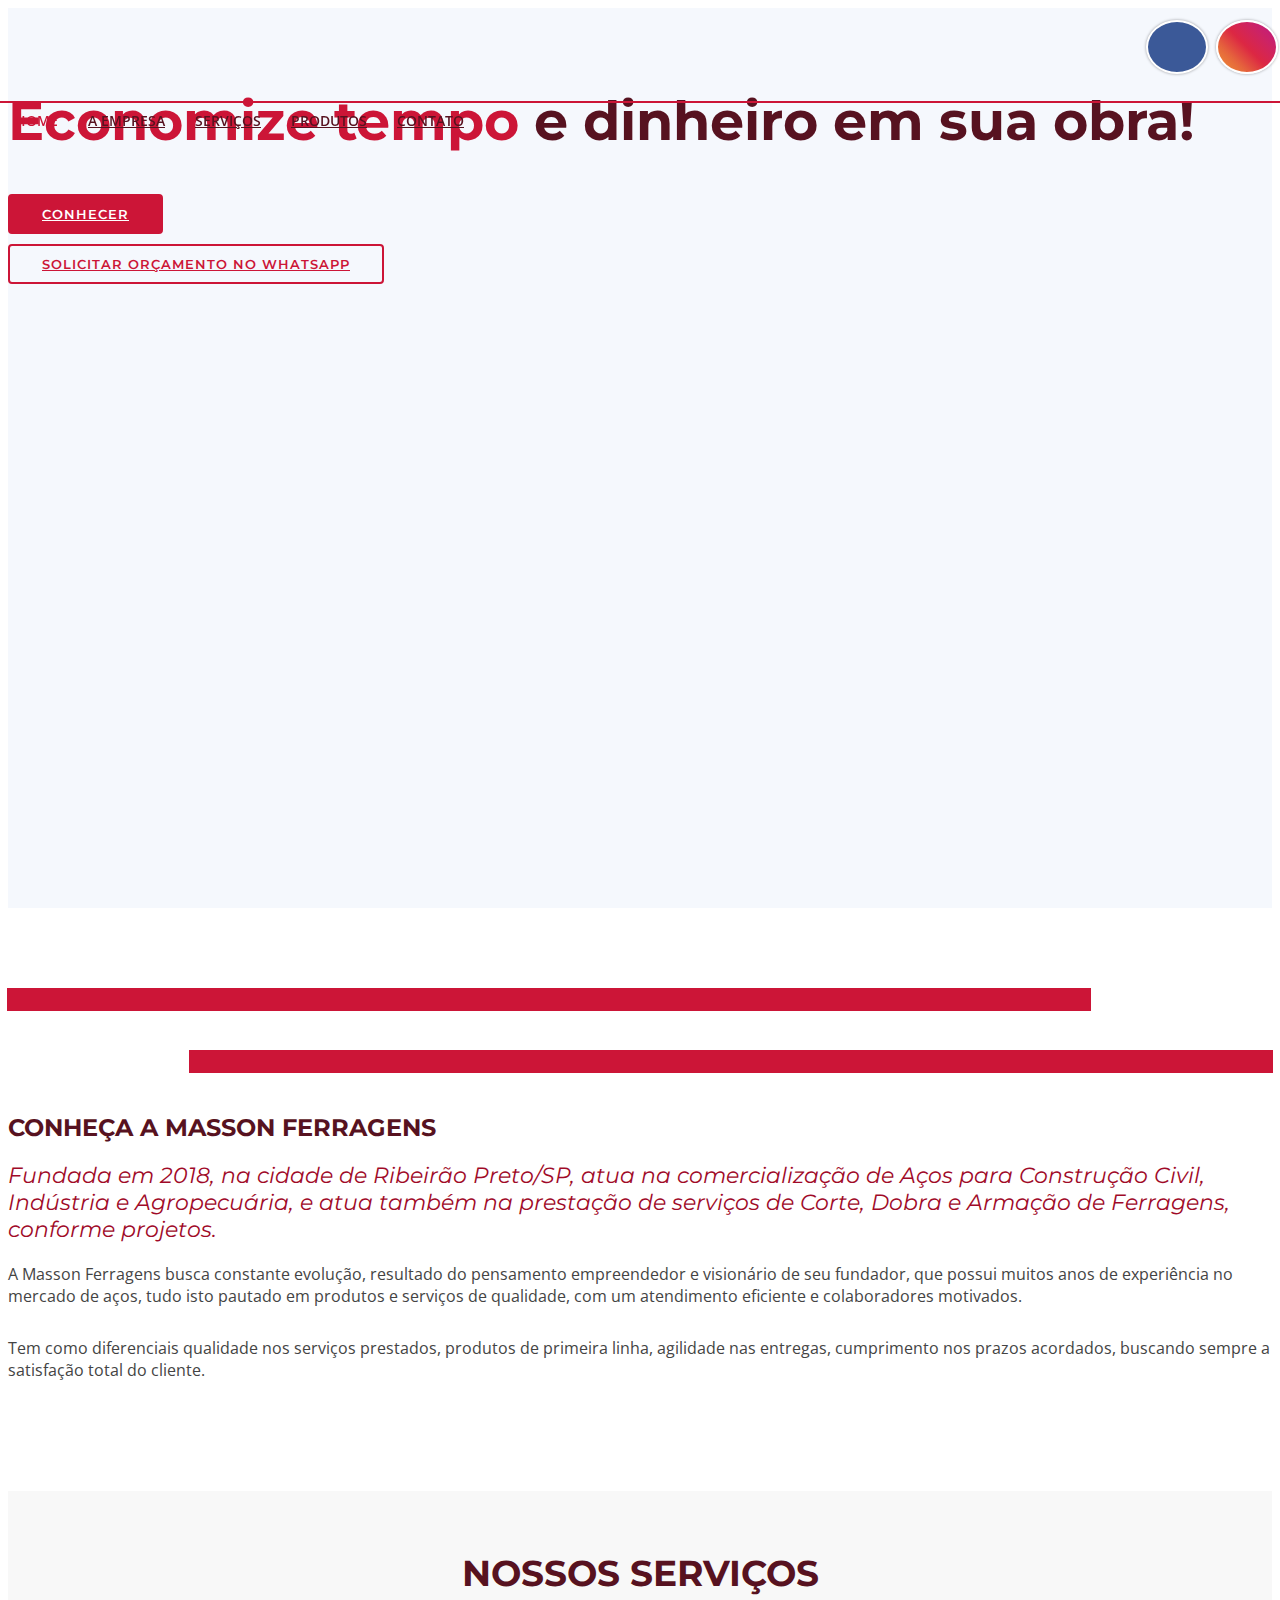
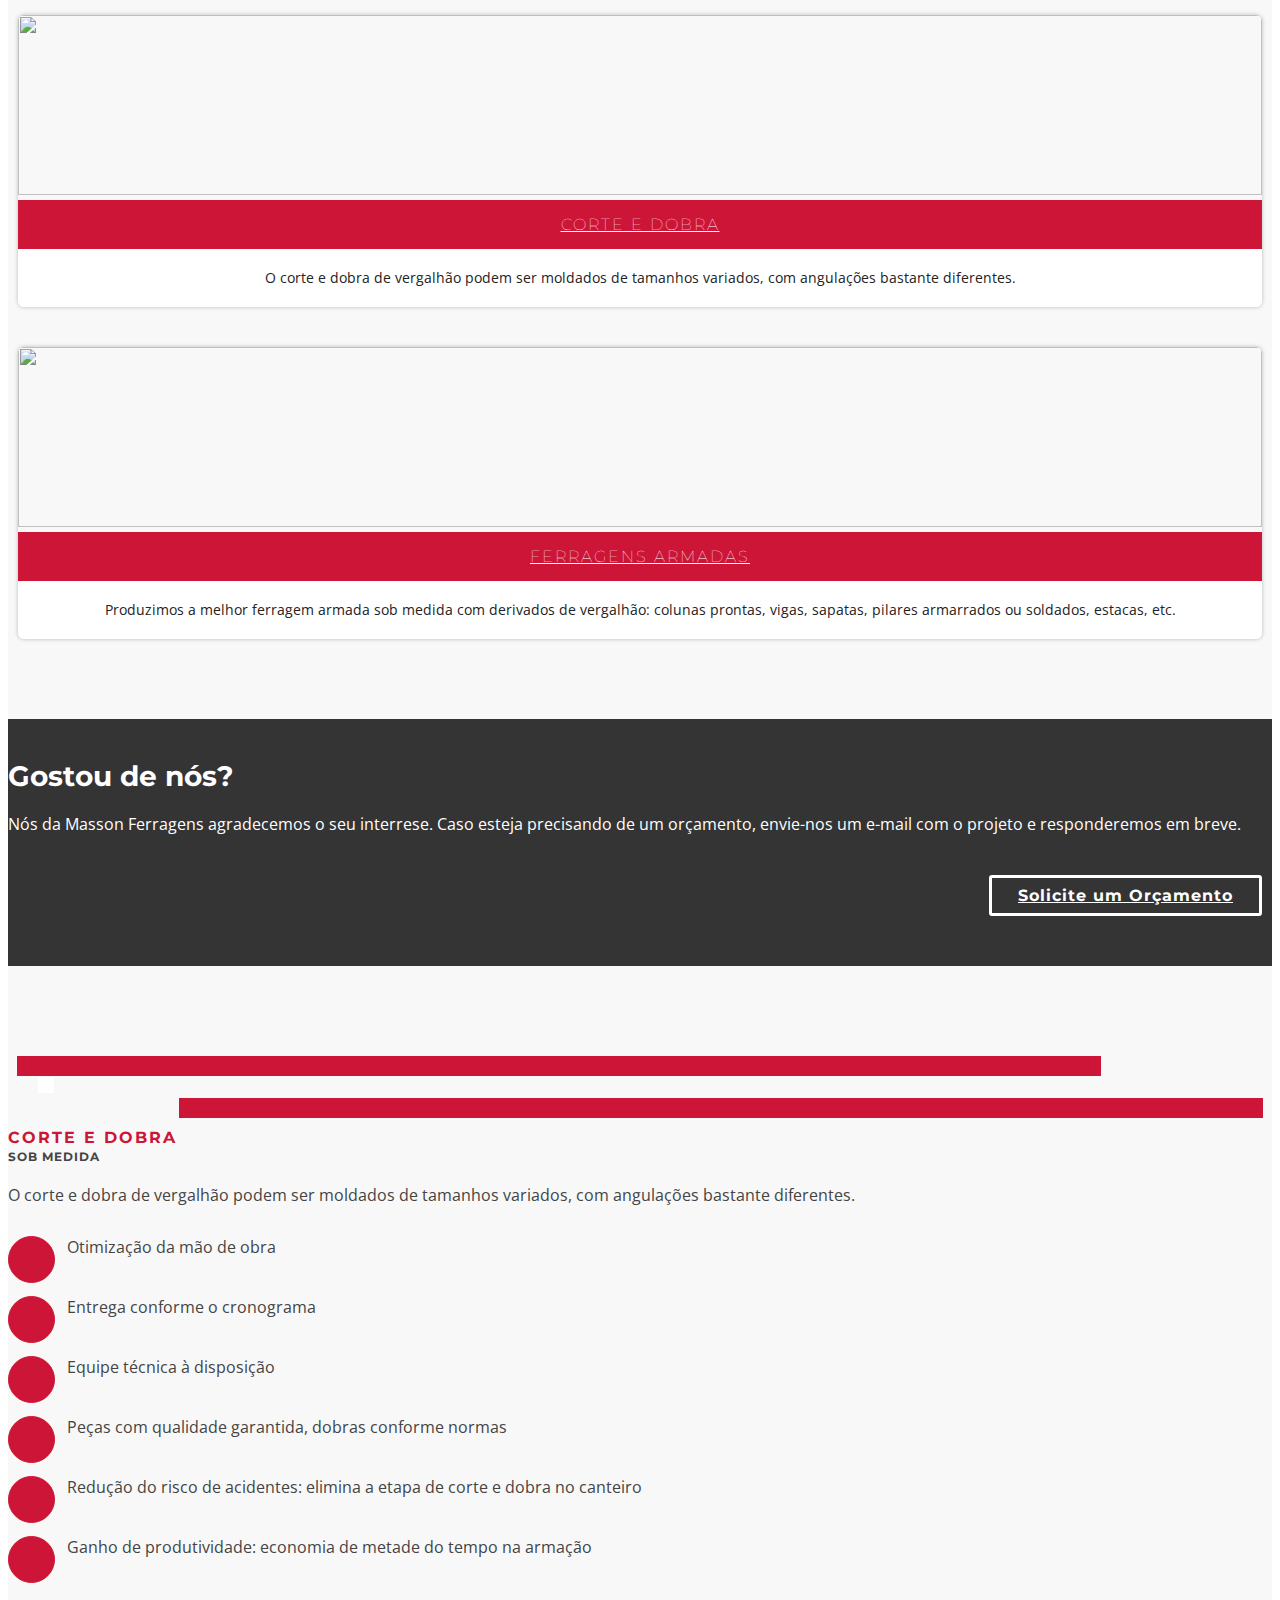
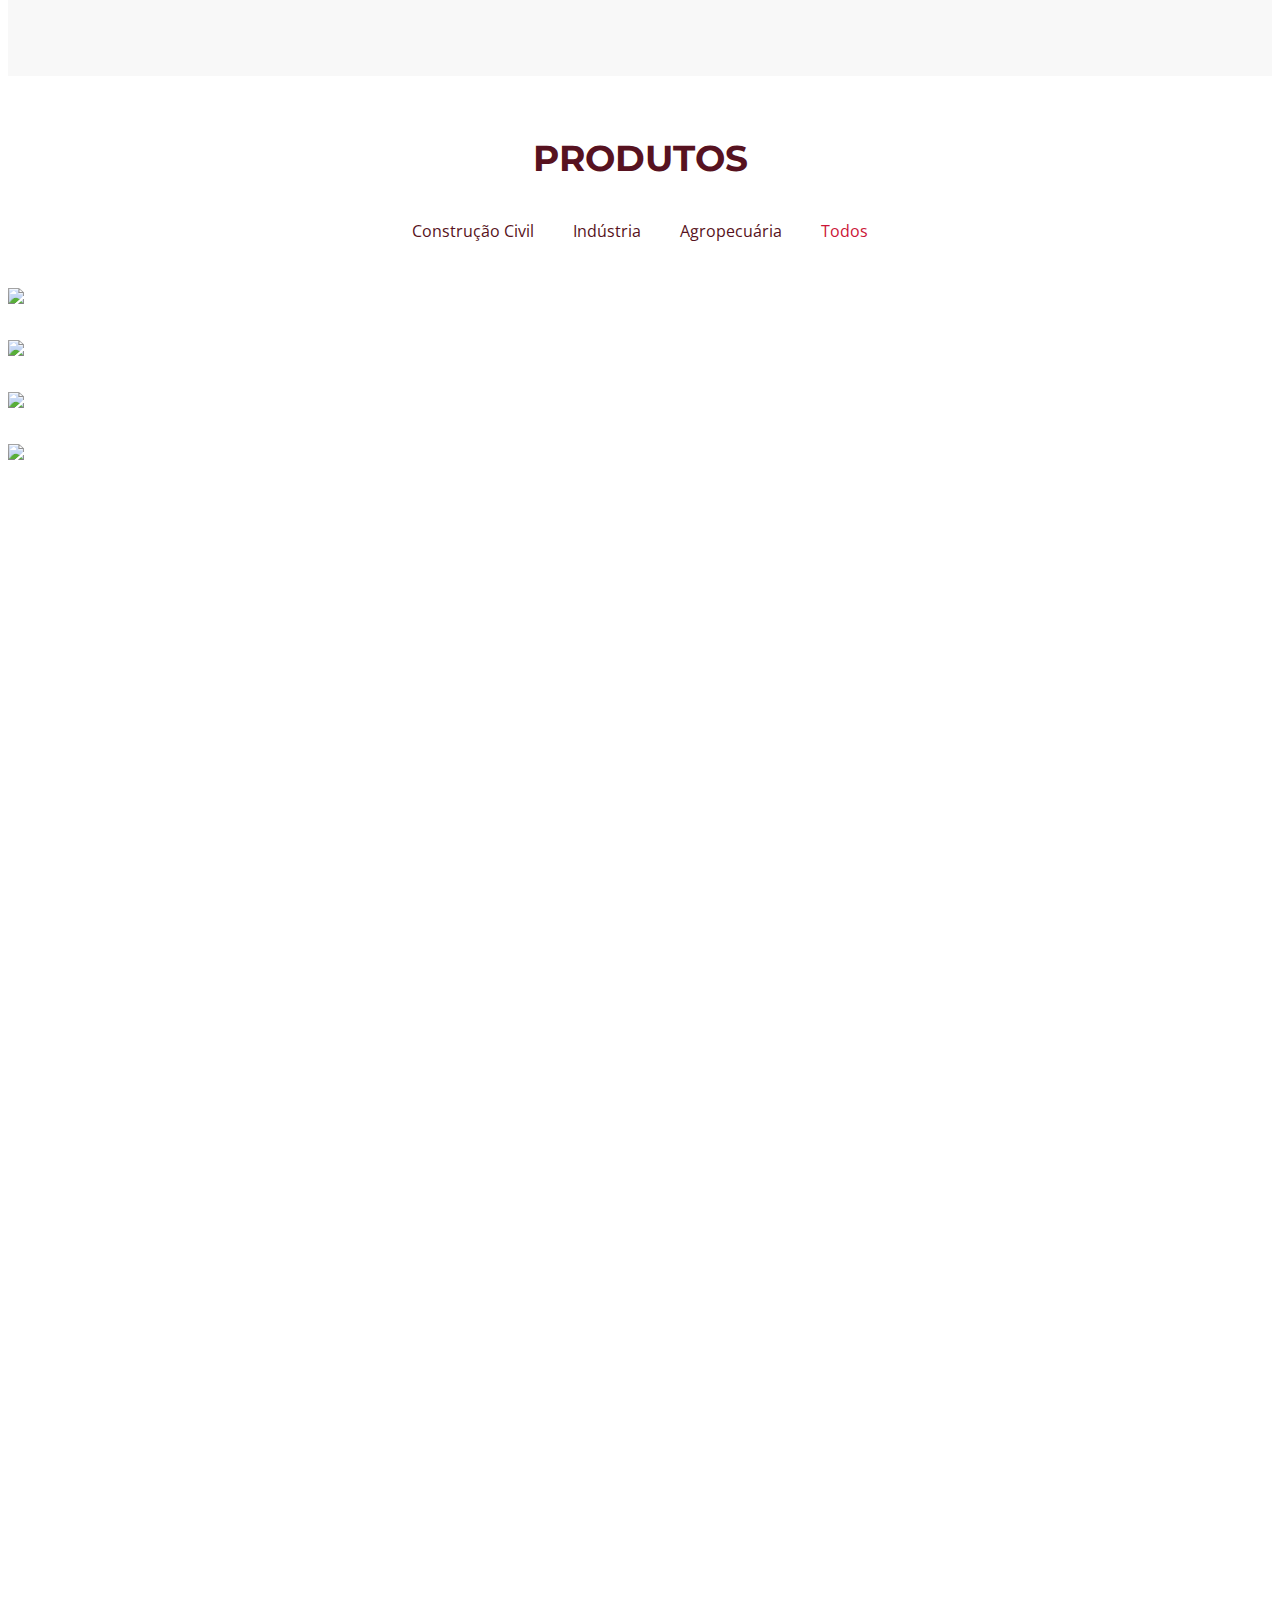
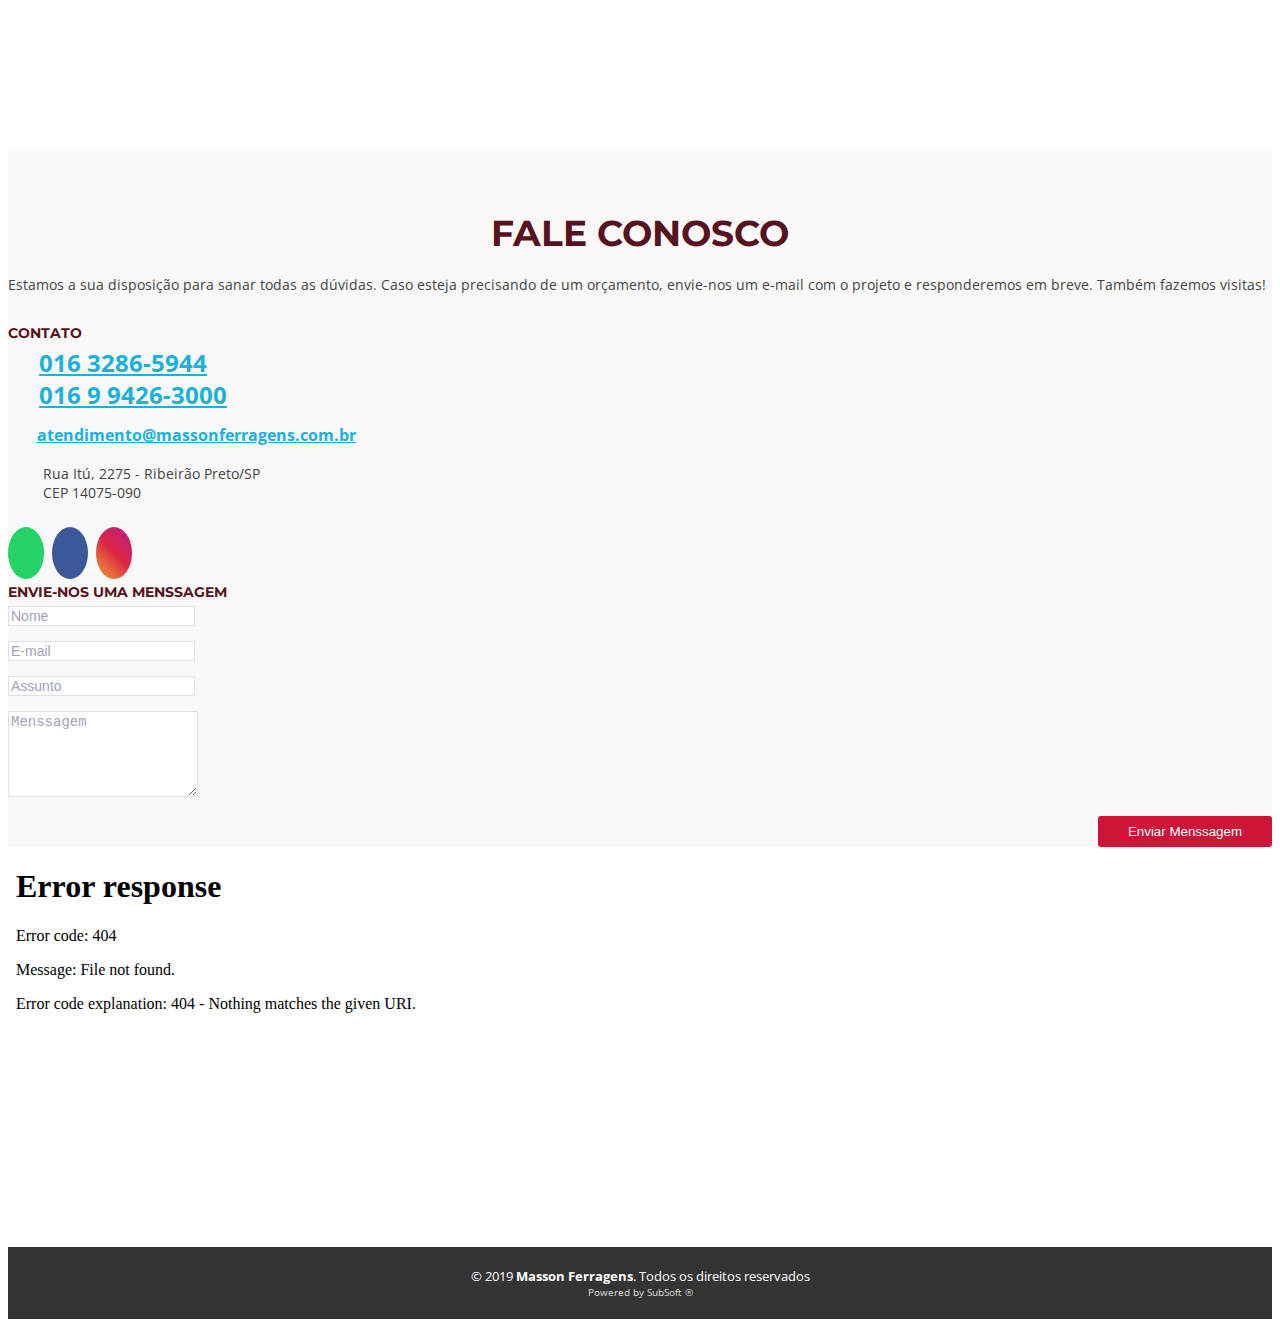
==== index.html @ d30f75cc "Update social buttons" ====
<!DOCTYPE html>
<html lang="en">
<head>
  <meta charset="utf-8">
  <title>Masson Ferragens</title>
  <meta content="width=device-width, initial-scale=1.0" name="viewport">
  <meta content="" name="keywords">
  <meta content="" name="description">

  <!-- Favicons -->
  <link rel="icon" type="image/png" sizes="32x32" href="img/favicon-32x32.png">
  <link rel="icon" type="image/png" sizes="16x16" href="img/favicon-16x16.png">

  <!-- Google Fonts -->
  <link href="https://fonts.googleapis.com/css?family=Open+Sans:300,300i,400,400i,500,600,700,700i|Montserrat:300,400,500,600,700" rel="stylesheet">

  <!-- Bootstrap CSS File -->
  <link href="lib/bootstrap/css/bootstrap.min.css" rel="stylesheet">

  <!-- Libraries CSS Files -->
  <link href="lib/font-awesome/css/font-awesome.min.css" rel="stylesheet">
  <link href="lib/animate/animate.min.css" rel="stylesheet">
  <link href="lib/ionicons/css/ionicons.min.css" rel="stylesheet">
  <link href="lib/owlcarousel/assets/owl.carousel.min.css" rel="stylesheet">
  <link href="lib/lightbox/css/lightbox.min.css" rel="stylesheet">

  <!-- Main Stylesheet File -->
  <link href="css/style.css" rel="stylesheet">
  
  <!-- Google Tag Manager -->
  <script>(function(w,d,s,l,i){w[l]=w[l]||[];w[l].push({'gtm.start':new Date().getTime(),event:'gtm.js'});var f=d.getElementsByTagName(s)[0],j=d.createElement(s),dl=l!='dataLayer'?'&l='+l:'';j.async=true;j.src='https://www.googletagmanager.com/gtm.js?id='+i+dl;f.parentNode.insertBefore(j,f);})(window,document,'script','dataLayer','GTM-TFZL3GM');</script>
</head>

<body>
  <!-- Google Tag Manager (noscript) -->
  <noscript><iframe src="https://www.googletagmanager.com/ns.html?id=GTM-TFZL3GM" height="0" width="0" style="display:none;visibility:hidden"></iframe></noscript>

  <!--==========================
  Header
  ============================-->
  <header id="header">

    <div id="topbar">
      <div class="container">
        <div class="social-links">
          <a href="https://pt-br.facebook.com/massonferragens" target="_blank" class="facebook"><i class="fa fa-facebook"></i></a>
          <a href="https://www.instagram.com/massonferragens/" target="_blank" class="instagram"><i class="fa fa-instagram"></i></a>
          <!--
          <a href="https://wa.me/5516994263000" target="_blank" class="whats-app">
            <i class="fa fa-whatsapp"></i>
            <span>(16) 9 9426-3000</span>
          </a>
          -->
        </div>
      </div>
    </div>

    <div class="container">

      <div class="logo float-left">
        <a href="#header" class="scrollto"><img src="img/logo.png" alt="" class="img-fluid"></a>
      </div>

      <nav class="main-nav float-right d-none d-lg-block">
        <ul>
          <li class="active"><a href="#intro">Home</a></li>
          <li><a href="#about">A Empresa</a></li>
          <li><a href="#services">Serviços</a></li>
          <li><a href="#portfolio">Produtos</a></li>
          <li><a href="#contact">Contato</a></li>
        </ul>
      </nav>
      
    </div>
  </header>

  <!--==========================
    Intro Section
  ============================-->
  <section id="intro" class="clearfix">
    <div class="container d-flex h-100">
      <div class="row align-self-center">

        <div class="col-xs-6 col-lg-6 intro-info">
          <h2><span>Economize tempo</span> e dinheiro em sua obra!</h2>
          <div>
            <a href="#about" class="btn-get-started scrollto">Conhecer</a>
            <br>
            <a href="/orcamento" class="btn-contact scrollto">Solicitar orçamento no WhatsApp <i class="fa fa-whatsapp"></i></a>
          </div>
        </div>
        
        <!--
        <div class="social-links">
          <a href="https://pt-br.facebook.com/massonferragens" target="_blank" class="facebook"><i class="fa fa-facebook"></i></a>
          <a href="https://www.instagram.com/massonferragens/" target="_blank" class="instagram"><i class="fa fa-instagram"></i></a>
          <a href="https://wa.me/5516994263000" target="_blank" class="whats-app"><i class="fa fa-whatsapp"></i></a>
        </div>
        -->

      </div>

    </div>
  </section><!-- #intro -->

  <main id="main">

    <!--==========================
      About Us Section
    ============================-->
    <section id="about">

      <div class="container">
        <div class="row">

          <div class="col-lg-5 col-md-12">
            <div class="about-img">
              <img src="img/about-img.jpg" alt="">
            </div>
          </div>

          <div class="col-lg-7 col-md-12">
            <div class="about-content">
              <h2>Conheça a Masson Ferragens</h2>
              <h3>
                Fundada em 2018, na cidade de Ribeirão Preto/SP, atua na comercialização de Aços para Construção Civil,
                Indústria e Agropecuária, e atua também na prestação de serviços de Corte, Dobra e Armação de Ferragens,
                conforme projetos.
              </h3>
              <p>
                A Masson Ferragens busca constante evolução, resultado do pensamento empreendedor e visionário de seu 
                fundador, que possui muitos anos de experiência no mercado de aços, tudo isto pautado em produtos e serviços 
                de qualidade, com um atendimento eficiente e colaboradores motivados.
              </p>
              <p>
                Tem como diferenciais qualidade nos serviços prestados, produtos de primeira linha, agilidade nas entregas,
                cumprimento nos prazos acordados, buscando sempre a satisfação total do cliente.
              </p>
            </div>
          </div>
        </div>
      </div>

    </section><!-- #about -->


    <!--==========================
      Services Section
    ============================-->
    <section id="services">
      <div class="container">

        <header class="section-header mb-5">
          <h3>Nossos Serviços</h3>
        </header>

        <div class="row justify-content-center">
          
          <div class="col-md-6 col-lg-4 wow bounceInUp" data-wow-duration="1.4s">
            <div class="box">
              <div class="picture"><img src="img/service-001.jpg"></div>
              <h4 class="title"><a href="">Corte e Dobra</a></h4>
              <p class="description">O corte e dobra de vergalhão podem ser moldados de tamanhos variados, com angulações bastante diferentes.</p>
            </div>
          </div>

          <div class="col-md-6 col-lg-4 wow bounceInUp" data-wow-duration="1.4s">
            <div class="box">
              <div class="picture"><img src="img/service-002.jpg"></div>
              <h4 class="title"><a href="">Ferragens Armadas</a></h4>
              <p class="description">Produzimos a melhor ferragem armada sob medida com derivados de vergalhão: colunas prontas, vigas, sapatas, pilares armarrados ou soldados, estacas, etc.</p>
            </div>
          </div>

        </div>

      </div>
    </section><!-- #services -->

    <!--==========================
      Call To Action Section
    ============================-->
    <section id="call-to-action" class="section-bg" class="wow fadeInUp">
      <div class="container">
        <div class="row">
          <div class="col-lg-9 text-center text-lg-left">
            <h3 class="cta-title">Gostou de nós?</h3>
            <p class="cta-text">Nós da Masson Ferragens agradecemos o seu interrese. Caso esteja precisando de um orçamento,
              envie-nos um e-mail com o projeto e responderemos em breve.</p>
          </div>
          <div class="col-lg-3 cta-btn-container text-center">
            <a class="cta-btn align-middle scrollto"  href="#contact">Solicite um Orçamento</a>
          </div>
        </div>

      </div>
    </section><!-- #call-to-action -->

    <!--==========================
      Service Details Section
    ============================-->
    <section id="service-details">
      <div class="container">

        <div class="row ">
          <div class="col-lg-5 wow fadeInUp">
            <div class="service-details-image">
              <img src="img/service-001-02.jpg" class="img-fluid" alt="">
            </div>
          </div>
          <div class="col-lg-7 wow fadeInUp pt-5 pt-lg-0">
            <div class="service-details-header">
              <h4>Corte e Dobra</h4>
              <h5>Sob Medida</h5>
              <p>O corte e dobra de vergalhão podem ser moldados de tamanhos variados, com angulações bastante diferentes.</p>
            </div>
            <div class="row">
              <div class="col-lg-6">
                <div class="service-details-item">
                  <div class="service-details-icon">
                    <i class="ion-ios-people"></i>
                  </div>
                  <p class="service-description">Otimização da mão de obra</p>
                </div>
              </div>
              <div class="col-lg-6">
                <div class="service-details-item">
                  <div class="service-details-icon">
                    <i class="ion-android-calendar"></i>
                  </div>
                  <p class="service-description">Entrega conforme o cronograma</p>
                </div>
              </div>
              <div class="col-lg-6">
                <div class="service-details-item">
                  <div class="service-details-icon">
                    <i class="ion-man"></i>
                  </div>
                  <p class="service-description">Equipe técnica à disposição</p>
                </div>
              </div>
              <div class="col-lg-6">
                <div class="service-details-item">
                  <div class="service-details-icon">
                    <i class="ion-ribbon-b"></i>
                  </div>
                  <p class="service-description">Peças com qualidade garantida, dobras conforme normas</p>
                </div>
              </div>
              <div class="col-lg-6">
                <div class="service-details-item">
                  <div class="service-details-icon">
                    <i class="ion-alert-circled"></i>
                  </div>
                  <p class="service-description">Redução do risco de acidentes: elimina a etapa de corte e dobra no canteiro</p>
                </div>
              </div>
              <div class="col-lg-6">
                <div class="service-details-item">
                  <div class="service-details-icon">
                    <i class="ion-social-usd"></i>
                  </div>
                  <p class="service-description">Ganho de produtividade: economia de metade do tempo na armação</p>
                </div>
              </div>
            </div>
          </div>
        </div>

      </div>
    </section>

    <!--==========================
      Portfolio Section
    ============================-->
    <section id="portfolio">
      <div class="container">

        <header class="section-header">
          <h3 class="section-title">Produtos</h3>
        </header>

        <div class="row">
          <div class="col-lg-12">
            <ul id="portfolio-flters">
              <li data-filter=".filter-cc">Construção Civil</li>
              <li data-filter=".filter-in">Indústria</li>
              <li data-filter=".filter-ag">Agropecuária</li>
              <li data-filter="*" class="filter-active">Todos</li>
            </ul>
          </div>
        </div>

        <div class="row portfolio-container">

          <div class="col-lg-3 col-md-4 portfolio-item filter-cc">
            <div class="portfolio-wrap">
              <img src="img/portfolio/cc-001.jpg" class="img-fluid">
              <div class="portfolio-info">
                <h4>Vergalhão</h4>
                <p>
                  Produzido rigorosamente de acordo com as especificações da norma NBR 7480 da ABNT, o Vergalhão
                  é fornecido na categoria CA-50, com superfície nervurada, garantindo, assim, alta
                  aderência do aço ao concreto, além de ser soldável em todas as bitolas e apresentações.
                </p>
              </div>
            </div>
          </div>

          <div class="col-lg-3 col-md-4 portfolio-item filter-cc">
            <div class="portfolio-wrap">
              <img src="img/portfolio/cc-002.jpg" class="img-fluid">
              <div class="portfolio-info">
                <h4>Coluna / Viga</h4>
                <p>
                  Esse produto possui total garantia de qualidade, pois é feita com o vergalhão de aço CA-50 e 
                  estribos de aço CA-60, unidos por solda ponto. É fornecida nos comprimentos de 6m e 7m com 
                  espaçamento uniforme de 20cm entre os estribos.
                </p>
              </div>
            </div>
          </div>

          <div class="col-lg-3 col-md-4 portfolio-item filter-cc">
            <div class="portfolio-wrap">
              <img src="img/portfolio/cc-003.jpg" class="img-fluid">
              <div class="portfolio-info">
                <h4>Treliça</h4>
                <p>
                  A Treliça é fabricada com aço CA-60 nervurado, que permite melhor aderência ao concreto.
                  Possui alta capacidade para vencer grandes vãos e suportar cargas elevadas com toda a segurança. Você 
                  encontra a Treliça nos comprimentos de 6 m, 8 m, 10 m e 12 m.
                </p>
              </div>
            </div>
          </div>

          <div class="col-lg-3 col-md-4 portfolio-item filter-cc">
            <div class="portfolio-wrap">
              <img src="img/portfolio/cc-004.jpg" class="img-fluid">
              <div class="portfolio-info">
                <h4>Tela Soldada Nervurada</h4>
                <p>
                  A Tela Soldada Nervurada é própria para construir lajes em concreto armado, pisos industriais,
                  estruturas pré-moldadas e paredes de concreto, oferecendo segurança e economia Soldada em todos os pontos
                  de cruzamento, garante melhor ancoragem, ligando os elementos estruturais.
                </p>
              </div>
            </div>
          </div>

          <div class="col-lg-3 col-md-4 portfolio-item filter-cc">
            <div class="portfolio-wrap">
              <img src="img/portfolio/cc-005.jpg" class="img-fluid" alt="">
              <div class="portfolio-info">
                <h4>Pregos</h4>
                <p>
                  Temos um tipo de prego para cada aplicação.
                </p>
              </div>
            </div>
          </div>

          <div class="col-lg-3 col-md-4 portfolio-item filter-cc">
            <div class="portfolio-wrap">
              <img src="img/portfolio/cc-006.jpg" class="img-fluid" alt="">
              <div class="portfolio-info">
                <h4>Arame Recozido</h4>
                <p>
                  Oferece elevado grau de maleabilidade, facilitando seu trabalho em amarrações de armaduras de concreto armado. 
                  É produzido de acordo com a norma NBR 5589/82, e proporciona uma elevada resistência à tração, de até 40 kgf/mm².
                </p>
              </div>
            </div>
          </div>

          <div class="col-lg-3 col-md-4 portfolio-item filter-cc">
            <div class="portfolio-wrap">
              <img src="img/portfolio/cc-007.jpg" class="img-fluid" alt="">
              <div class="portfolio-info">
                <h4>Estribo Nervurado</h4>
                <p>
                  Feito com Vergalhão CA-60 Nervurado, esse material proporciona maior aderência do aço com o concreto. O estribo
                  nervurado da está disponível na bitola 4,2mm, em formatos quadrados e retangulares.
                </p>
              </div>
            </div>
          </div>

          <div class="col-lg-3 col-md-4 portfolio-item filter-in">
            <div class="portfolio-wrap">
              <img src="img/portfolio/in-001.jpg" class="img-fluid" alt="">
              <div class="portfolio-info">
                <h4>Perfil Estrutural</h4>
                <p>
                  Os Perfis Estruturais atendem a crescente demanda das construções em que o tempo é o fator decisivo
                   para a realização e a execução do projeto. A ampla variedade de bitolas, produzidas em aço laminado de
                   alta resistência e com mesas paralelas, permite a utilização dos Perfis Estruturais em vários
                   segmentos.
                </p>
              </div>
            </div>
          </div>

          <div class="col-lg-3 col-md-4 portfolio-item filter-in">
            <div class="portfolio-wrap">
              <img src="img/portfolio/in-002.jpg" class="img-fluid" alt="">
              <div class="portfolio-info">
                <h4>Perfil U</h4>
                <p>
                  O Perfil U, é ideal para aplicações que exijam resistência e robustez, como por exemplo em
                  componentes de base de máquinas.
                </p>
              </div>
            </div>
          </div>

          <div class="col-lg-3 col-md-4 portfolio-item filter-in">
            <div class="portfolio-wrap">
              <img src="img/portfolio/in-003.jpg" class="img-fluid" alt="">
              <div class="portfolio-info">
                <h4>Perfil I</h4>
                <p>
                  O Perfil I é usado em implementos agrícolas equipamentos de transporte, chassis de ônibus e 
                  caminhões, monovias, vigamentos, escoramento, guias, estrutura de sustentação, entre outras aplicações.
                </p>
              </div>
            </div>
          </div>

          <div class="col-lg-3 col-md-4 portfolio-item filter-in">
            <div class="portfolio-wrap">
              <img src="img/portfolio/in-004.jpg" class="img-fluid" alt="">
              <div class="portfolio-info">
                <h4>Perfil T</h4>
                <p>
                  O Perfil T pode ser empregado na serralheria em geral, em vigas para laje, chassis de reboque,
                  alambrados, estruturas de painéis, além de uma infinidade de outras aplicações. Produzido em aço ASTM
                  A36, com comprimento de 6 m.
                </p>
              </div>
            </div>
          </div>

          <div class="col-lg-3 col-md-4 portfolio-item filter-in">
            <div class="portfolio-wrap">
              <img src="img/portfolio/in-005.jpg" class="img-fluid" alt="">
              <div class="portfolio-info">
                <h4>Cantoneira</h4>
                <p>
                  Devido à sua ampla gama de bitolas, proporciona flexibilidade no cálculo e no dimensionamento das 
                  estruturas. Pode ser utilizada em diversas aplicações como em estruturas metálicas, torres de transmissão,
                  de energia elétrica, de telecomunicações, máquinas e implementos agrícolas em serralherias e na indústria
                  mecânica em geral.
                </p>
              </div>
            </div>
          </div>

          <div class="col-lg-3 col-md-4 portfolio-item filter-in">
            <div class="portfolio-wrap">
              <img src="img/portfolio/in-006.jpg" class="img-fluid" alt="">
              <div class="portfolio-info">
                <h4>Barra Redonda</h4>
                <p>
                  É empregada principalmente em grades e portões, na fabricação de eixos e ferramentas, em máquinas, 
                  em forjamento e em trefilação.
                </p>
              </div>
            </div>
          </div>

          <div class="col-lg-3 col-md-4 portfolio-item filter-in">
            <div class="portfolio-wrap">
              <img src="img/portfolio/in-007.jpg" class="img-fluid" alt="">
              <div class="portfolio-info">
                <h4>Barra Quadrada</h4>
                <p>
                  A Barra Quadrada é empregada em grades e portões, esquadrias, peças de máquinas e implementos
                  agrícolas e na indústria mecânica em geral.
                </p>
              </div>
            </div>
          </div>

          <div class="col-lg-3 col-md-4 portfolio-item filter-in">
            <div class="portfolio-wrap">
              <img src="img/portfolio/in-008.jpg" class="img-fluid" alt="">
              <div class="portfolio-info">
                <h4>Barra Chata</h4>
                <p>
                  Este produto é extremamente versátil, sendo empregado principalmente em grades e portões, esquadrias, 
                  máquinas, implementos agrícolas e rodoviários, e na indústria mecânica em geral.
                </p>
              </div>
            </div>
          </div>

          <div class="col-lg-3 col-md-4 portfolio-item filter-in">
            <div class="portfolio-wrap">
              <img src="img/portfolio/in-009.jpg" class="img-fluid" alt="">
              <div class="portfolio-info">
                <h4>Barra Redonda Trefilada</h4>
                <p>
                  ​​​​A Barra Redonda Trefilada é fornecida em uma ampla faixa de bitolas. Utilizada em diversas aplicações
                  como implementos agrícolas, autopeças, implementos rodoviários máquinas e equipamentos entre outras.
                </p>
              </div>
            </div>
          </div>
          
          <div class="col-lg-3 col-md-4 portfolio-item filter-in">
            <div class="portfolio-wrap">
              <img src="img/portfolio/in-010.jpg" class="img-fluid" alt="">
              <div class="portfolio-info">
                <h4>Chapa Grossa</h4>
                <p>
                  Entre os benefícios da Chapa Grossa estão, a alta tenacidade e resistência à fadiga, para
                  atendimento das demandas mais exigentes e de elevada responsabilidade, além de um padrão superficial
                  diferenciado, proporcionando qualidade excepcional de pintura.
                </p>
              </div>
            </div>
          </div>

          <div class="col-lg-3 col-md-4 portfolio-item filter-in">
            <div class="portfolio-wrap">
              <img src="img/portfolio/in-011.jpg" class="img-fluid" alt="">
              <div class="portfolio-info">
                <h4>UDC Simples e Enrigecido</h4>
                <p>
                  O Perfil UDC é muito solicitado na construção em geral, principalmente em projetos de estruturas 
                  metálicas de galpões, telhados, portões, grades, esquadrias, corrimãos de escadas, mezaninos, entre outros.
                </p>
              </div>
            </div>
          </div>

          <div class="col-lg-3 col-md-4 portfolio-item filter-in">
            <div class="portfolio-wrap">
              <img src="img/portfolio/in-012.jpg" class="img-fluid" alt="">
              <div class="portfolio-info">
                <h4>Bobinas e Chapas Laminadas</h4>
                <p>
                  As bobinas e chapas podem ser utilizadas nos mais diversos setores, como: Distribuidores e Processadores,
                  Construção Civil, Máquinas e Equipamentos, Autopeças, Implementos Agrícolas e Rodoviários, Tubos.
                </p>
              </div>
            </div>
          </div>

          <div class="col-lg-3 col-md-4 portfolio-item filter-in">
            <div class="portfolio-wrap">
              <img src="img/portfolio/in-013.png" class="img-fluid" alt="">
              <div class="portfolio-info">
                <h4>Tubos</h4>
                <p>
                  Tubos nos modelos redondos, quadrados, retangulares e oblongos.
                </p>
              </div>
            </div>
          </div>

          <div class="col-lg-3 col-md-4 portfolio-item filter-in">
            <div class="portfolio-wrap">
              <img src="img/portfolio/in-014.jpg" class="img-fluid" alt="">
              <div class="portfolio-info">
                <h4>Arame para Solda MIG</h4>
                <p>
                  Versátil, pode ser aplicado nas mais diversas espessuras de chapas, podendo ser amplamente utilizado na
                  indústria de implementos agrícolas, nas indústrias automobilísticas (montadoras e setor de autopeças),
                  implementos rodoviários (carrocerias), caldeirarias e em construções mecânicas.
                </p>
              </div>
            </div>
          </div>

          <div class="col-lg-3 col-md-4 portfolio-item filter-in">
            <div class="portfolio-wrap">
              <img src="img/portfolio/in-015.jpg" class="img-fluid" alt="">
              <div class="portfolio-info">
                <h4>Eletrodo</h4>
                <p>
                  As características especiais de soldagem e a alta qualidade do metal de solda depositado trazem a garantia
                  de uma solda com maior rendimento.
                </p>
              </div>
            </div>
          </div>

          <div class="col-lg-3 col-md-4 portfolio-item filter-ag">
            <div class="portfolio-wrap">
              <img src="img/portfolio/ag-001.jpg" class="img-fluid" alt="">
              <div class="portfolio-info">
                <h4>Arame Farpado</h4>
                <p>
                  Fabricado com aço de alta resistência. A torção dos fios é alternada, o que faz com que a cerca permaneça
                  mais estirada e suas estacas possam ser mais espaçadas.
                </p>
              </div>
            </div>
          </div>

          <div class="col-lg-3 col-md-4 portfolio-item filter-ag">
            <div class="portfolio-wrap">
              <img src="img/portfolio/ag-002.jpg" class="img-fluid" alt="">
              <div class="portfolio-info">
                <h4>Arame Galvanizado</h4>
                <p>
                  Esse tipo de arame é indicado para amarrar o Cercafix, além disso é fácil de transportar, não gera
                  desperdícios e possui características técnicas inovadoras.
                </p>
              </div>
            </div>
          </div>

          <div class="col-lg-3 col-md-4 portfolio-item filter-ag">
            <div class="portfolio-wrap">
              <img src="img/portfolio/ag-003.jpg" class="img-fluid" alt="">
              <div class="portfolio-info">
                <h4>Arame Ovalado</h4>
                <p>
                  O Arame Ovalado é sucesso de vendas em todo o Brasil. Ele é um produto muito prático, pois na 
                  hora de abrir aembalagem o arame não fica nervoso, ou seja, não desfaz o rolo.
                </p>
              </div>
            </div>
          </div>

          <div class="col-lg-3 col-md-4 portfolio-item filter-ag">
            <div class="portfolio-wrap">
              <img src="img/portfolio/ag-004.jpg" class="img-fluid" alt="">
              <div class="portfolio-info">
                <h4>Cercafix</h4>
                <p>
                  Esse produto pode ser usado em fios de arame ovalado ou arame farpado, aumentando o espaçamento entre os
                  mourões intermediários e reduzindo o custo total da cerca.
                </p>
              </div>
            </div>
          </div>

          <div class="col-lg-3 col-md-4 portfolio-item filter-ag">
            <div class="portfolio-wrap">
              <img src="img/portfolio/ag-005.jpg" class="img-fluid" alt="">
              <div class="portfolio-info">
                <h4>Grampo</h4>
                <p>
                  O grampo possui excelente aderência à madeira e maior fixação ao mourão, conferindo alta
                  resistência e durabilidade à cerca, sendo ideal para terrenos planos.
                </p>
              </div>
            </div>
          </div>

        </div>

      </div>
    </section>

    <!-- ==========================
      Clients Section
    ============================-->
    <!-- <section id="clients" class="wow fadeInUp">
      <div class="container">

        <header class="section-header">
          <h3>Parceiro</h3>
        </header>

        <div class="owl-carousel clients-carousel">
          <img src="img/clients/gerdau.jpg" alt="">
        </div>

      </div> 
    </section>--><!-- #clients -->

  <!--==========================
    Contact
  ============================-->
  <section id="contact">
    <div class="container">

      <header class="section-header mb-5">
        <h3 class="section-title">Fale Conosco</h3>
      </header>

      <div class="row">

        <div class="col-lg-5">          
          <div class="contact-header">
            <p>
              Estamos a sua disposição para sanar todas as dúvidas. Caso esteja precisando de um orçamento, 
              envie-nos um e-mail com o projeto e responderemos em breve. Também fazemos visitas!
            </p>
          </div>

          <div class="contact-body">
            <h4>Contato</h4>

            <div class="contact-item">
              <i class="ion-ios-telephone-outline"></i> <a href="tel:016 3286-5944">016 3286-5944</a>
            </div>
            <div class="contact-item">
              <i class="ion-iphone"></i> <a href="tel:016 9 9426-3000">016 9 9426-3000</a>
            </div>
            <div class="email-item">
              <i class="ion-ios-email-outline"></i> <a href="mailto:atendimento@massonferragens.com.br">atendimento@massonferragens.com.br</a>
            </div>
            <div class="address-item">
              <i class="ion-android-pin"></i>
              <div>
                Rua Itú, 2275 - Ribeirão Preto/SP
                <br>
                CEP 14075-090
              </div>
            </div>
            
            <div class="social-links">
              <a href="https://wa.me/5516994263000" target="_blank" class="whats-app"><i class="fa fa-whatsapp"></i></a>
              <a href="https://pt-br.facebook.com/massonferragens" target="_blank" class="facebook"><i class="fa fa-facebook"></i></a>
              <a href="https://www.instagram.com/massonferragens/" target="_blank" class="instagram"><i class="fa fa-instagram"></i></a>
            </div>
            
          </div>
        </div>

        <div class="col-lg-7">
          <div class="form">
            
            <h4 class="mb-3">Envie-nos uma menssagem</h4>
            <form role="form" class="contactForm">
              
              <div id="sendmessage">Menssagem enviada com sucesso. Entraremos em contato em breve!</div>
              <div id="errormessage">Não foi possível enviar sua messagem, tente novamente...</div>

              <div class="form-group">
                <input type="text" name="name" class="form-control" id="name" placeholder="Nome" data-rule="minlen:4" data-msg="É necessário no mínimo 4 letras" />
                <div class="validation"></div>
              </div>
              <div class="form-group">
                <input type="email" class="form-control" name="email" id="email" placeholder="E-mail" data-rule="email" data-msg="Insira um email válido" />
                <div class="validation"></div>
              </div>
              <div class="form-group">
                <input type="text" class="form-control" name="subject" id="subject" placeholder="Assunto" data-rule="minlen:6" data-msg="Por favor, o assunto necessita ter pelo menos 6 letras" />
                <div class="validation"></div>
              </div>
              <div class="form-group">
                <textarea class="form-control" name="message" rows="5" data-rule="required" data-msg="Por favor, escreva sua menssagem aqui..." placeholder="Menssagem"></textarea>
                <div class="validation"></div>
              </div>

              <div class="text-center"><button type="submit" title="Send Message">Enviar Menssagem</button></div>
            </form>
          </div>

        </div>
      </div>

    </div>
  </section>

  <!--==========================
    Footer
  ============================-->

  <section id="map">
      <iframe class="map-frame" src="<iframe src="https://www.google.com/maps/embed?pb=!1m18!1m12!1m3!1d3721.568686725358!2d-47.789205284519106!3d-21.129755082190044!2m3!1f0!2f0!3f0!3m2!1i1024!2i768!4f13.1!3m3!1m2!1s0x94b9bf88e3b47615%3A0x5fe97d38f7b9d988!2sMasson%20Ferragens!5e0!3m2!1spt-BR!2sbr!4v1664556286769!5m2!1spt-BR!2sbr" allowfullscreen></iframe>
  </section>

  <!--==========================
    Footer
  ============================-->
  <footer id="footer" class="section-bg">
      
    <div class="container">
      <div class="copyright">
        &copy; 2019 <strong>Masson Ferragens</strong>. Todos os direitos reservados
      </div>
      <div class="credits">
        Powered by SubSoft &reg;
      </div>
    </div>

  </footer>

  <a href="#" class="back-to-top"><i class="fa fa-chevron-up"></i></a>
  <!-- <div id="preloader"></div> -->

  <!-- JavaScript Libraries -->
  <script src="lib/jquery/jquery.min.js"></script>
  <script src="lib/bootstrap/js/bootstrap.bundle.min.js"></script>
  <script src="lib/easing/easing.min.js"></script>
  <script src="lib/mobile-nav/mobile-nav.js"></script>
  <script src="lib/wow/wow.min.js"></script>
  <script src="lib/waypoints/waypoints.min.js"></script>
  <script src="lib/counterup/counterup.min.js"></script>
  <script src="lib/owlcarousel/owl.carousel.min.js"></script>
  <script src="lib/isotope/isotope.pkgd.min.js"></script>
  <script src="lib/lightbox/js/lightbox.min.js"></script>
  <!-- Contact Form JavaScript File -->
  <script src="js/contact-form.js"></script>

  <!-- Template Main Javascript File -->
  <script src="js/main.js"></script>

</body>
</html>
---- css/style.css ----
/*
  Theme Name: Rapid
  Theme URL: https://bootstrapmade.com/rapid-multipurpose-bootstrap-business-template/
  Author: BootstrapMade.com
  License: https://bootstrapmade.com/license/
*/

/*--------------------------------------------------------------
# General
--------------------------------------------------------------*/

body {
  background: #fff;
  color: #444;
  font-family: "Open Sans", sans-serif;
}

a {
  color: #1bb1dc;
  transition: 0.5s;
}

a:hover,
a:active,
a:focus {
  color: #0a98c0;
  outline: none;
  text-decoration: none;
}

p {
  padding: 0;
  margin: 0 0 30px 0;
}

h1,
h2,
h3,
h4,
h5,
h6 {
  font-family: "Montserrat", sans-serif;
  font-weight: 400;
  margin: 0 0 20px 0;
  padding: 0;
}

/* Back to top button */

.back-to-top {
  position: fixed;
  display: none;
  background: #cc1537;
  color: #fff;
  width: 44px;
  height: 44px;
  text-align: center;
  line-height: 1;
  font-size: 16px;
  border-radius: 50%;
  right: 15px;
  bottom: 15px;
  transition: background 0.5s;
  z-index: 11;
}

.back-to-top:hover {
  background: #571220;
}

.back-to-top i {
  padding-top: 12px;
  color: #fff;
}

/* Prelaoder */

#preloader {
  position: fixed;
  top: 0;
  left: 0;
  right: 0;
  bottom: 0;
  z-index: 9999;
  overflow: hidden;
  background: #fff;
}

#preloader:before {
  content: "";
  position: fixed;
  top: calc(50% - 30px);
  left: calc(50% - 30px);
  border: 6px solid #f2f2f2;
  border-top: 6px solid #cc1537;
  border-radius: 50%;
  width: 60px;
  height: 60px;
  -webkit-animation: animate-preloader 1s linear infinite;
  animation: animate-preloader 1s linear infinite;
}

@-webkit-keyframes animate-preloader {
  0% {
    -webkit-transform: rotate(0deg);
    transform: rotate(0deg);
  }

  100% {
    -webkit-transform: rotate(360deg);
    transform: rotate(360deg);
  }
}

@keyframes animate-preloader {
  0% {
    -webkit-transform: rotate(0deg);
    transform: rotate(0deg);
  }

  100% {
    -webkit-transform: rotate(360deg);
    transform: rotate(360deg);
  }
}

/*--------------------------------------------------------------
# Top Bar
--------------------------------------------------------------*/

#topbar {
  padding: 0 0 5px 0;
  font-size: 16px;
  transition: all 0.5s;
}

#topbar .social-links {
  text-align: right;
}

#topbar .social-links a {
  padding: 6px 10px;
  margin: 0 2px;
  display: inline-block;
  color: #FFF;
  line-height: 1px;
  font-family: "Open Sans", Arial, sans-serif;
  font-weight: normal;
  border: 2px solid #FFF;
  box-shadow: 0 0 3px #00000060;
}

#topbar .social-links a i {
  font-size: 22px;
}

#topbar .social-links a:hover {
  box-shadow: 0 0 8px #000000BB;
}

#topbar .social-links .facebook {
  width: 38px;
  height: 38px;
  text-align: center;
  background: #3b5998;
  border-radius: 50%;

  display: inline-flex;
  align-items: center;
  justify-content: center;
}

#topbar .social-links .instagram {
  width: 38px;
  height: 38px;
  text-align: center;
  background: linear-gradient(45deg, #f09433 0%,#e6683c 25%,#dc2743 50%,#cc2366 75%,#bc1888 100%);
  border-radius: 50%;

  display: inline-flex;
  align-items: center;
  justify-content: center;
}

#topbar .social-links .whats-app {
  background: #25d366;
  border: 2px solid #FFF;
  border-radius: 18px;
}

#topbar .social-links .whats-app span {
  position: relative;
  top: -2px
}

#topbar .social-links .whats-app i {  
  margin-right: 4px;
}


/*--------------------------------------------------------------
# Header
--------------------------------------------------------------*/

#header {
  height: 110px;
  transition: all 0.5s;
  z-index: 997;
  transition: all 0.5s;
  padding: 20px 0;
  position: fixed;
  left: 0;
  top: 0;
  right: 0;
  transition: all 0.5s;
  z-index: 997;
}

#header.header-scrolled,
#header.header-pages {
  height: 70px;
  padding: 15px 0;
  background-color: #fff;
  box-shadow: 0px 0px 30px rgba(127, 137, 161, 0.3);
}

#header.header-scrolled #topbar,
#header.header-pages #topbar {
  display: none;
}

#header .logo h1 {
  font-size: 36px;
  margin: 0;
  padding: 0;
  line-height: 1;
  font-weight: 400;
  letter-spacing: 3px;
  text-transform: uppercase;
}

#header .logo h1 a,
#header .logo h1 a:hover {
  color: #571220;
  text-decoration: none;
}

#header .logo img {
  position: relative;
  top: -25px;
  padding: 0;
  max-height: 75px;
  transition: all 0.5s;
}

#header.header-scrolled .logo img,
#header.header-pages .logo img {
  top: -3px;
  max-height: 45px;
  margin: 0;
}

.main-pages {
  margin-top: 60px;
}

/*--------------------------------------------------------------
# Intro Section
--------------------------------------------------------------*/

#intro {
  width: 100%;
  height: 100vh;
  min-height: 650px;
  position: relative;
  background: #f5f8fd url("../img/intro-bg.jpg") center top no-repeat;
  background-size: cover;
}

#intro .intro-info h2 {
  color: #571220;
  margin-bottom: 40px;
  font-size: 54px;
  font-weight: 700;
}

#intro .intro-info h2 span {
  color: #cc1537;
}

#intro .intro-info .btn-get-started,
#intro .intro-info .btn-services {
  font-family: "Montserrat", sans-serif;
  font-size: 13px;
  font-weight: 600;
  text-transform: uppercase;
  letter-spacing: 1px;
  display: inline-block;
  padding: 10px 32px;
  border-radius: 4px;
  transition: 0.5s;
  color: #fff;
  background: #cc1537;
  border: 2px solid #cc1537;
  color: #fff;
}

#intro .intro-info .btn-get-started:hover,
#intro .intro-info .btn-services:hover {
  background: #571220;
  border: 2px solid #571220;
}

#intro .intro-info .btn-contact {
  font-family: "Montserrat", sans-serif;
  font-weight: 600;
  font-size: 13px;
  letter-spacing: 1px;
  text-transform: uppercase;
  display: inline-block;
  padding: 10px 32px;
  border-radius: 4px;
  transition: 0.5s;
  margin: 10px 0;
  border: 2px solid #cc1537;
  color: #cc1537;
}

#intro .intro-info .btn-contact:hover {
  background: #cc1537;
  color: #FFF;
  border: 2px solid #cc1537;
}

#intro .social-links {
  margin: 35px auto 0 auto;
  display: none;
}

#intro .social-links a {
  display: inline-block; 
  width: 45px;
  height: 45px;
  padding: 6px 10px;
  color: #FFF;
  border: 2px solid #FFF;
  border-radius: 50%;
  box-shadow: 0 0 3px #00000060;

  display: inline-flex;
  align-items: center;
  justify-content: center;
}

#intro .social-links a i {
  font-size: 24px;
}

#intro .social-links a:hover {
  box-shadow: 0 0 8px #000000BB;
}

#intro .social-links .facebook {
  background: #3b5998;
}

#intro .social-links .facebook i {
  position: relative;
  top: 1px;
}

#intro .social-links .instagram {
  background: linear-gradient(45deg, #f09433 0%,#e6683c 25%,#dc2743 50%,#cc2366 75%,#bc1888 100%);
}

#intro .social-links .instagram i {
  position: relative;
  top: -1px;
}

#intro .social-links .whats-app {
  background: #25d366;
}

#intro .social-links .whats-app i {
  position: relative;
  top: -1px;
}

/*--------------------------------------------------------------
# Navigation Menu
--------------------------------------------------------------*/

/* Desktop Navigation */

.main-nav,
.main-nav * {
  margin: 0;
  padding: 0;
  list-style: none;
}

.main-nav {
  /* Drop Down */
  /* Deep Drop Down */
  border-bottom: 2px solid #cc1537;
}

.main-nav > ul > li {
  position: relative;
  white-space: nowrap;
  float: left;
}

.main-nav a {
  display: block;
  position: relative;
  color: #571220;
  padding: 10px 15px;
  transition: 0.3s;
  font-size: 14px;
  font-family: "Open Sans", sans-serif;
  text-transform: uppercase;
  font-weight: 600;
}

.main-nav a:hover,
.main-nav .active > a,
.main-nav li:hover > a {
  color: #cc1537;
  text-decoration: none;
}

.main-nav .drop-down ul {
  display: block;
  position: absolute;
  left: 0;
  top: calc(100% - 30px);
  z-index: 99;
  opacity: 0;
  visibility: hidden;
  padding: 10px 0;
  background: #fff;
  box-shadow: 0px 0px 30px rgba(127, 137, 161, 0.25);
  transition: ease all 0.3s;
}

.main-nav .drop-down:hover > ul {
  opacity: 1;
  top: 100%;
  visibility: visible;
}

.main-nav .drop-down li {
  min-width: 180px;
  position: relative;
}

.main-nav .drop-down ul a {
  padding: 10px 20px;
  font-size: 14px;
  font-weight: 500;
  text-transform: none;
  color: #065e77;
}

.main-nav .drop-down ul a:hover,
.main-nav .drop-down ul .active > a,
.main-nav .drop-down ul li:hover > a {
  color: #1bb1dc;
}

.main-nav .drop-down > a:after {
  content: "\f107";
  font-family: FontAwesome;
  padding-left: 10px;
}

.main-nav .drop-down .drop-down ul {
  top: 0;
  left: calc(100% - 30px);
}

.main-nav .drop-down .drop-down:hover > ul {
  opacity: 1;
  top: 0;
  left: 100%;
}

.main-nav .drop-down .drop-down > a {
  padding-right: 35px;
}

.main-nav .drop-down .drop-down > a:after {
  content: "\f105";
  position: absolute;
  right: 15px;
}

/* Mobile Navigation */

.mobile-nav {
  position: fixed;
  top: 0;
  bottom: 0;
  z-index: 9999;
  overflow-y: auto;
  left: -260px;
  width: 260px;
  padding-top: 18px;
  background: #272727cc;
  transition: 0.4s;
}

.mobile-nav * {
  margin: 0;
  padding: 0;
  list-style: none;
}

.mobile-nav a {
  display: block;
  position: relative;
  color: #fff;
  padding: 10px 20px;
  font-weight: 500;
}

.mobile-nav a:hover,
.mobile-nav .active > a,
.mobile-nav li:hover > a {
  color: #cc1537;
  text-decoration: none;
}

.mobile-nav .drop-down > a:after {
  content: "\f078";
  font-family: FontAwesome;
  padding-left: 10px;
  position: absolute;
  right: 15px;
}

.mobile-nav .active.drop-down > a:after {
  content: "\f077";
}

.mobile-nav .drop-down > a {
  padding-right: 35px;
}

.mobile-nav .drop-down ul {
  display: none;
  overflow: hidden;
}

.mobile-nav .drop-down li {
  padding-left: 20px;
}

.mobile-nav-toggle {
  position: fixed;
  right: 0;
  top: 0;
  z-index: 9998;
  border: 0;
  background: none;
  font-size: 24px;
  transition: all 0.4s;
  outline: none !important;
  line-height: 1;
  cursor: pointer;
  text-align: right;
}

.mobile-nav-toggle i {
  margin: 18px 18px 0 0;
  color: #571220;
}

.mobile-nav-overly {
  width: 100%;
  height: 100%;
  z-index: 9997;
  top: 0;
  left: 0;
  position: fixed;
  background: #272727cc;
  overflow: hidden;
  display: none;
}

.mobile-nav-active {
  overflow: hidden;
}

.mobile-nav-active .mobile-nav {
  left: 0;
}

.mobile-nav-active .mobile-nav-toggle i {
  color: #fff;
}

/*--------------------------------------------------------------
# Sections
--------------------------------------------------------------*/

/* Sections Header
--------------------------------*/

.section-header h3 {
  font-size: 36px;
  color: #571220;
  text-align: center;
  font-weight: 700;
  position: relative;
  font-family: "Montserrat", sans-serif;
}

.section-header p {
  text-align: center;
  margin: auto;
  font-size: 15px;
  padding-bottom: 60px;
  color: #535074;
  width: 50%;
}

/* Section with background
--------------------------------*/

.section-bg {
  background: #343434;
}

/* About Us Section
--------------------------------*/

#about {
  padding: 80px 0;
}

#about .about-content {
  padding-top: 40px;
}

#about .about-content h2 {
  color: #571220;
  font-family: "Montserrat", sans-serif;
  font-weight: 700;
  text-transform: uppercase;
}

#about .about-content h3 {
  color: #a00a28;
  font-weight: 400;
  font-size: 22px;
  font-style: italic;
}

#about .about-content ul {
  list-style: none;
  padding: 0;
}

#about .about-content ul li {
  padding-bottom: 10px;
}

#about .about-content ul li i {
  font-size: 20px;
  padding-right: 4px;
  color: #1bb1dc;
}

#about .about-img {
  position: relative;
  margin: 30px 30px 30px 30px;
}

#about .about-img img {
  width: 100%;
  border: 10px solid #fff;
  transition: .5s;
}

#about .about-img img:hover {
  width: 100%;
  -webkit-transform: scale(1.03);
  transform: scale(1.03);
}

#about .about-img::before {
  position: absolute;
  left: -31px;
  top: -30px;
  width: 90%;
  height: 92%;
  z-index: -1;
  content: '';
  background-color: #cc1537;
  transition: .5s;
}

#about .about-img::after {
  position: absolute;
  right: -31px;
  bottom: -30px;
  width: 90%;
  height: 92%;
  z-index: -1;
  content: '';
  background-color: #cc1537;
  transition: .5s;
}

/* Services Section
--------------------------------*/

#services {
  padding: 60px 0 40px 0;
  background: #f8f8f8;
}

#services .section-header h3 {
  color: #571220;
  text-transform: uppercase;
}

#services .box {
  position: relative;
  overflow: hidden;
  margin: 0 10px 40px 10px;
  transition: all 0.3s ease-in-out;
  text-align: center;
  border-radius: 6px;
  box-shadow: 0 0 4px #00000040;
}

#services .box:hover {
  -webkit-transform: scale(1.1);
  transform: scale(1.1);
  box-shadow: 0 0 8px #00000075;
}

#services .picture img {
  width: 100%;
  height: 180px;
}

#services .title {
  padding: 15px;
  font-weight: lighter;
  text-transform: uppercase;
  letter-spacing: 2px;
  margin-bottom: 0;
  font-size: 16px;
  background: #cc1537; 
}

#services .title a {
  color: #FFF;
}

#services .description {
  margin-bottom: 0;
  padding: 15px 30px;
  background: #FFF;
  color: #222222;
  font-size: 14px;
  line-height: 28px;
}

/* Call To Action Section
--------------------------------*/

#call-to-action {
  background-size: cover;
  padding: 40px 0;
}

#call-to-action .cta-title {
  color: #fff;
  font-size: 28px;
  font-weight: 700;
}

#call-to-action .cta-text {
  color: #fff;
}

#call-to-action .cta-btn {
  font-family: "Montserrat", sans-serif;
  font-weight: 700;
  font-size: 16px;
  letter-spacing: 1px;
  display: inline-block;
  padding: 8px 26px;
  border-radius: 3px;
  transition: 0.5s;
  margin: 10px;
  border: 3px solid #fff;
  color: #fff;
}

#call-to-action .cta-btn:hover {
  background: #cc1537;
  border: 3px solid #cc1537;
}

/* Features Section
--------------------------------*/

#service-details {
  padding: 80px 0;
  background: #f8f8f8;
}

#service-details .service-details-image {
  position: relative;
  margin: 30px 30px 30px 30px;
}

#service-details .service-details-image img {
  width: 100%;
  border: 8px solid #fff;
  transition: .5s;
  position: relative;
  z-index: 2;
}

#service-details .service-details-image img:hover {
  width: 100%;
  -webkit-transform: scale(1.03);
  transform: scale(1.03);
}

#service-details .service-details-image::before {
  position: absolute;
  left: -21px;
  top: -20px;
  width: 90%;
  height: 92%;
  z-index: 1;
  content: '';
  background-color: #cc1537;
  transition: .5s;
}

#service-details .service-details-image::after {
  position: absolute;
  right: -21px;
  bottom: -20px;
  width: 90%;
  height: 92%;
  z-index: 1;
  content: '';
  background-color: #cc1537;
  transition: .5s;
}

#service-details .service-details-header h4 {
  margin-bottom: 2px;
  color: #cc1537;
  font-weight: bold;
  text-transform: uppercase;
  letter-spacing: 2px;
}

#service-details .service-details-header h5 {
  font-size: 12px;
  font-weight: bold;
  letter-spacing: 1px;
  text-transform: uppercase;
}

#service-details .service-details-header p {
  text-align: justify;
}

#service-details .service-details-item {
  min-height: 45px;
  margin-bottom: 15px;
}

#service-details .service-details-item p {
  margin-bottom: 0;
}

#service-details .service-details-icon {
  float: left;
}

#service-details .service-details-icon i {
  margin-right: 12px;
  min-width: 45px;
  height: 45px;
  background: #cc1537;
  color: #FFF;
  font-size: 25px;
  border-radius: 50%;
  border: 1px solid #cc1537;
  transition: all 0.2s ease-in-out;

  display: flex;
  justify-content: center;
  align-items: center;
}

#service-details .service-details-icon i:hover {
  background: transparent;
  color: #cc1537;
  border: 1px solid #cc1537;
}

/* Portfolio Section
--------------------------------*/

#portfolio {
  padding: 60px 0;
}

#portfolio .section-title {
  text-transform: uppercase;
}


#portfolio #portfolio-flters {
  padding: 0;
  margin: 5px 0 35px 0;
  list-style: none;
  text-align: center;
}

#portfolio #portfolio-flters li {
  cursor: pointer;
  margin: 15px 15px 15px 0;
  display: inline-block;
  padding: 6px 10px;
  font-size: 16px;
  line-height: 20px;
  color: #571220;
  margin-bottom: 5px;
  transition: all 0.3s ease-in-out;
}

#portfolio #portfolio-flters li:hover,
#portfolio #portfolio-flters li.filter-active {
  color: #cc1537;
}

#portfolio #portfolio-flters li:last-child {
  margin-right: 0;
}

#portfolio .portfolio-item {
  position: relative;
  overflow: hidden;
  margin-bottom: 30px;
}

#portfolio .portfolio-item .portfolio-wrap {
  overflow: hidden;
  position: relative;
  margin: 0;
}

#portfolio .portfolio-item .portfolio-wrap img {
  height: 255px;
  background-size: cover;
}

#portfolio .portfolio-item .portfolio-wrap:hover img {
  opacity: 0.13;
  transition: 0.7s;
}

#portfolio .portfolio-item .portfolio-wrap .portfolio-info {
  position: absolute;
  top: 0;
  right: 0;
  bottom: 0;
  left: 0;
  display: -webkit-box;
  display: -webkit-flex;
  display: -ms-flexbox;
  display: flex;
  -webkit-box-pack: center;
  -webkit-justify-content: center;
  -ms-flex-pack: center;
  justify-content: center;
  -webkit-box-align: center;
  -webkit-align-items: center;
  -ms-flex-align: center;
  align-items: center;
  -webkit-box-orient: vertical;
  -webkit-box-direction: normal;
  -webkit-flex-direction: column;
  -ms-flex-direction: column;
  flex-direction: column;
  text-align: center;
  opacity: 0;
  transition: 0.2s linear;
}

#portfolio .portfolio-item .portfolio-wrap .portfolio-info h4 {
  color: #fff;
  font-size: 22px;
  font-weight: 700;
  margin-bottom: 0;
  padding-bottom: 0;
}

#portfolio .portfolio-item .portfolio-wrap .portfolio-info p {
  padding: 0 20px;
  margin: 0;
  color: #f8fcff;
  font-weight: 500;
  font-size: 11px;
}

#portfolio .portfolio-item .portfolio-wrap:hover {
  background: #282646;
}

#portfolio .portfolio-item .portfolio-wrap:hover .portfolio-info {
  opacity: 1;
}

/* Clients Section
--------------------------------*/

#clients {
  padding: 60px 0;
}

#clients img {
  max-width: 80%;
  opacity: 0.5;
  transition: 0.3s;
  padding: 15px 0;
}

#clients img:hover {
  opacity: 1;
}

#clients .owl-nav,
#clients .owl-dots {
  margin-top: 5px;
  text-align: center;
}

#clients .owl-dot {
  display: inline-block;
  margin: 0 5px;
  width: 12px;
  height: 12px;
  border-radius: 50%;
  background-color: #ddd;
}

#clients .owl-dot.active {
  background-color: #1bb1dc;
}

/*--------------------------------------------------------------
# Contact
--------------------------------------------------------------*/

#contact {
  padding: 0 0 30px 0;
  font-size: 14px;
  background: #fff;
}

#contact .section-title {
  text-transform: uppercase;
}

#contact {
  padding: 60px 0 30px 0;
  background: #f8f8f8;
}

#contact .footer-info {
  margin-bottom: 30px;
}

#contact .footer-info img {
  width: 100%;
  max-width: 300px;
  margin-bottom: 20px;
}

#contact .footer-info p {
  text-align: left;
  font-size: 13px;
  line-height: 24px;
  margin-bottom: 0;
  font-family: "Montserrat", sans-serif;
  color: #535074;
}

#contact .contact-item {
  font-size: 24px;
  font-weight: bold;
  line-height: 32px;
}

#contact .contact-item i,
#contact .email-item i,
#contact .address-item i {
  margin-left: -5px;
  display: inline-block;
  min-width: 30px;
  font-size: 30px;
  text-align: center;
  position: relative;
  top: 4px;
  left: 3px;
}

#contact .email-item {
  margin-top: 8px;
  font-size: 16px;
  font-weight: bold;
  line-height: 32px;
}

#contact .email-item i {
  font-size: 25px;
}

#contact .address-item {
  margin-top: 8px;
  display: flex;
}

#contact .address-item i {
  color: #ea4335;
}

#contact .address-item div {
  margin-top: 5px;
  margin-left: 10px;
}

#contact .social-links {
  margin-top: 25px;
}

#contact .social-links a {
  font-size: 18px;
  display: inline-block;
  background: #343434;
  color: #fff;
  line-height: 1;
  padding: 8px 0;
  margin-right: 4px;
  border-radius: 50%;
  text-align: center;
  width: 36px;
  height: 36px;
  transition: 0.3s;
}

#contact .social-links a.instagram {
  background: linear-gradient(45deg, #f09433 0%,#e6683c 25%,#dc2743 50%,#cc2366 75%,#bc1888 100%);
}

#contact .social-links a.facebook {
  background: #3b5998;
}

#contact .social-links a.whats-app {
  background: #25d366;
}

#contact .social-links a:hover {
  background: #cc1537;
  color: #fff;
}

#contact h4 {
  font-size: 14px;
  font-weight: bold;
  color: #571220;
  text-transform: uppercase;
  position: relative;
  margin-bottom: 5px;
}

#contact .form .form-group {
  margin-bottom: 15px;
}

#contact .form #sendmessage {
  color: #FFF;
  background: #329c4a;
  display: none;
  text-align: center;
  padding: 15px;
  font-weight: 600;
  margin-bottom: 15px;
}

#contact .form #errormessage {
  color: #FFF;
  display: none;
  background: #F23A3A;
  text-align: center;
  padding: 15px;
  font-weight: 600;
  margin-bottom: 15px;
}

#contact .form .show {
  display: block;
}

#contact .form .validation {
  color: #F23A3A;
  display: none;
  margin: 0 0 20px;
  font-weight: 400;
  font-size: 13px;
}

#contact .form label {
  color: #571220;
  font-weight: 500;
}

#contact .form input,
#contact .form textarea {
  border-radius: 0;
  box-shadow: none;
  border: 1px solid #dce1ec;
  font-size: 14px;
}

#contact .form input::-webkit-input-placeholder,
#contact .form textarea::-webkit-input-placeholder {
  color: #a2a0bd;
}

#contact .form input::-moz-placeholder,
#contact .form textarea::-moz-placeholder {
  color: #a2a0bd;
}

#contact .form input:-ms-input-placeholder,
#contact .form textarea:-ms-input-placeholder {
  color: #a2a0bd;
}

#contact .form input::placeholder,
#contact .form textarea::placeholder {
  color: #a2a0bd;
}

#contact .form button[type="submit"] {
  float: right;
  background: #cc1537;
  border: 0;
  border-radius: 3px;
  padding: 8px 30px;
  color: #fff;
  transition: 0.3s;
}

#contact .form button[type="submit"]:hover {
  background: #571220;
  cursor: pointer;
}

/*--------------------------------------------------------------
# Map
--------------------------------------------------------------*/
#map {
  line-height: 0;
}

#map .map-frame {
  width: 100%;
  height: 400px;
  border: none;
}

/*--------------------------------------------------------------
# Footer
--------------------------------------------------------------*/

#footer .container {
  padding-bottom: 20px;
}

#footer .copyright {
  text-align: center;
  padding-top: 20px;
  color: #FFF;
  font-size: 13px;
}

#footer .credits {
  text-align: center;
  font-size: 10px;
  color: #dbdbdb;
}

/*--------------------------------------------------------------
# Responsive Media Queries
--------------------------------------------------------------*/

@media (min-width: 991px) {
  #call-to-action .cta-btn-container {
    display: -webkit-box;
    display: -webkit-flex;
    display: -ms-flexbox;
    display: flex;
    -webkit-box-align: center;
    -webkit-align-items: center;
    -ms-flex-align: center;
    align-items: center;
    -webkit-box-pack: end;
    -webkit-justify-content: flex-end;
    -ms-flex-pack: end;
    justify-content: flex-end;
  }
}

@media (min-width: 992px) {
  #intro .intro-info {
    padding-top: 80px;
  }

  #testimonials .testimonial-item p {
    width: 80%;
  }
}

@media (max-width: 991px) {
  #topbar {
    display: none;
  }

  #header .logo img {
    top: 0;
    max-height: 55px;
  }
  
  #header {
    height: 70px;
    padding: 15px 0;
  }

  #header .logo h1 {
    font-size: 28px;
    padding: 8px 0;
  }

  #intro .intro-info {
    text-align: center;
  }

  #intro .social-links {
    display: block;
  }

  #why-us .why-us-content {
    padding-top: 30px;
  }

  #pricing {
    padding-bottom: 30px;
  }

  #pricing .card {
    margin-bottom: 50px;
  }
}

@media (max-width: 768px) {
  .back-to-top {
    bottom: 15px;
  }

  #faq #faq-list a {
    font-size: 18px;
  }

  #faq #faq-list i {
    top: 13px;
  }
}

@media (max-width: 767px) {

  #header.header-scrolled .logo img,
  #header.header-pages .logo img {
    top: 0;
    max-height: 35px;
    margin: 4px 0;
  }

  #header .logo img {
    position: relative;
    top: 0;
    left: 15px;
    padding: 0;
    max-height: 45px;
    transition: all 0.5s;
  }

  #intro {
    height: 100vh;
    padding: 80px 0 60px 0;
  }

  #intro .container {
    height: auto !important;
  }

  #intro .intro-img {
    width: 80%;
  }

  #intro .intro-info {
    text-align: center;
    padding: 80px 40px 0 40px;
  }

  #intro .intro-info h2 {
    padding-top: 20px;
    font-size: 34px;
    margin-bottom: 30px;
  }

  #intro .intro-info .btn-get-started,
  #intro .intro-info .btn-contact {
    width: 100%;
    margin: 20px 0 0 0;
  }

  .section-header p {
    width: 100%;
  }

  #about .about-content {
    text-align: center;
    padding: 0 10px;
  }

  #about .about-content h2 {
    margin-top: 40px;
    font-size: 28px;
  }

  #service-details .service-details-header {
    text-align: center;
  }

  #service-details .service-details-header p {
    text-align: center;
  }

  #portfolio .portfolio-container {
    max-width: 255px;
    margin: 0 auto;
  }

  #contact .email-item {
    font-size: 12px;
  }
}

@media (max-width: 574px) {
  #contact .social-links a {
    margin-bottom: 25px;
  }
}
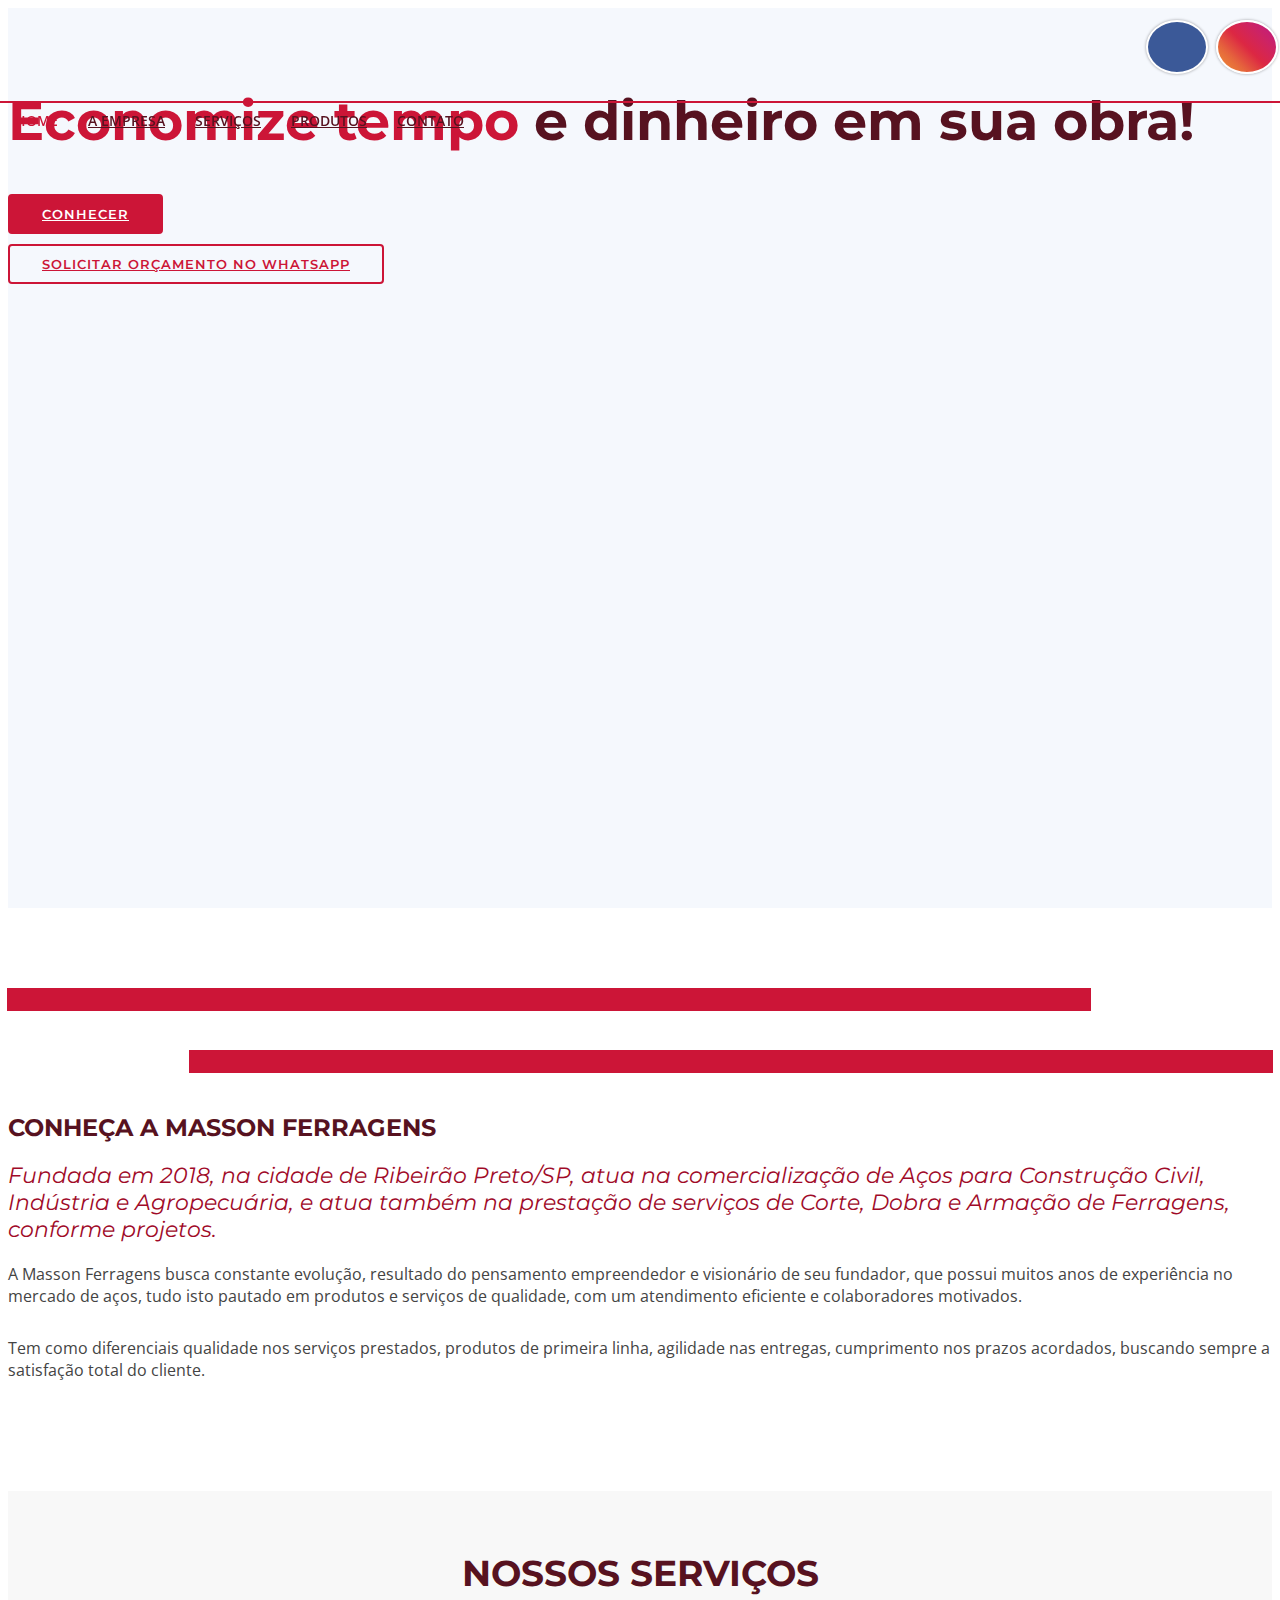
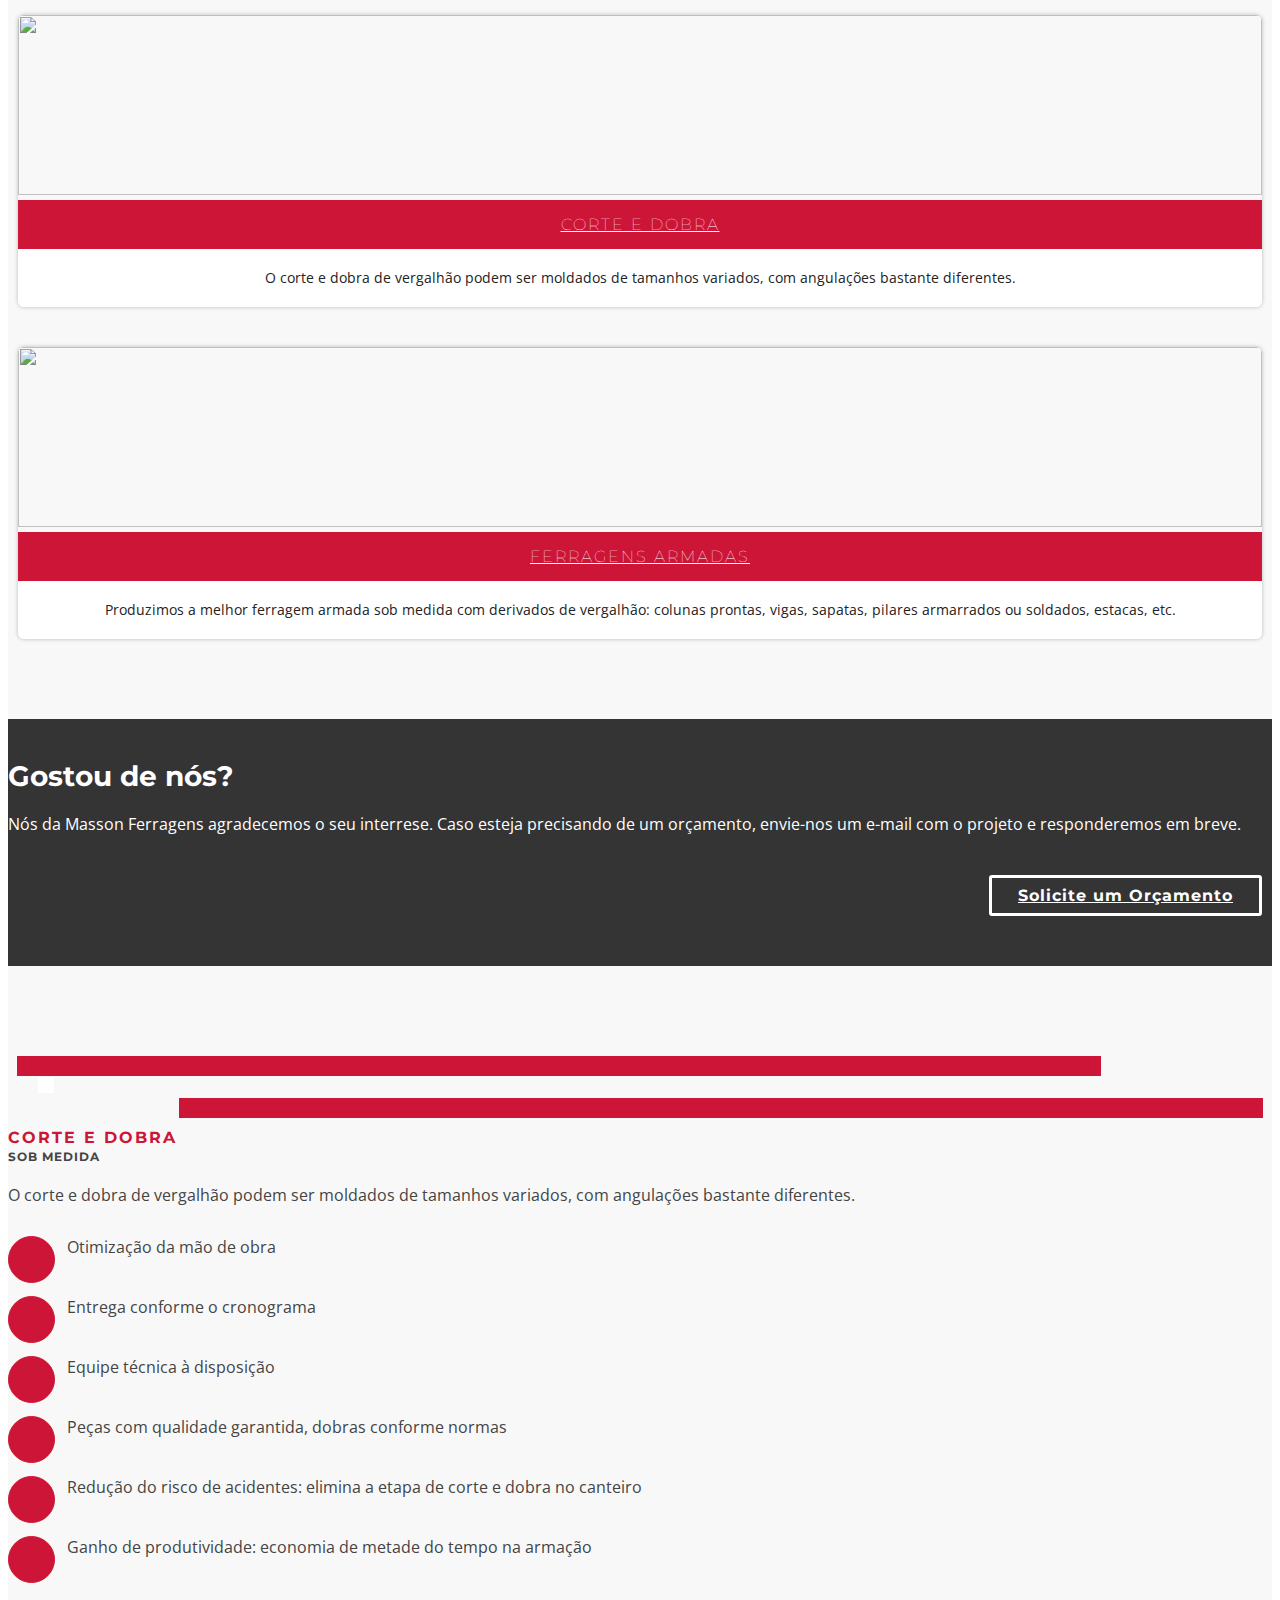
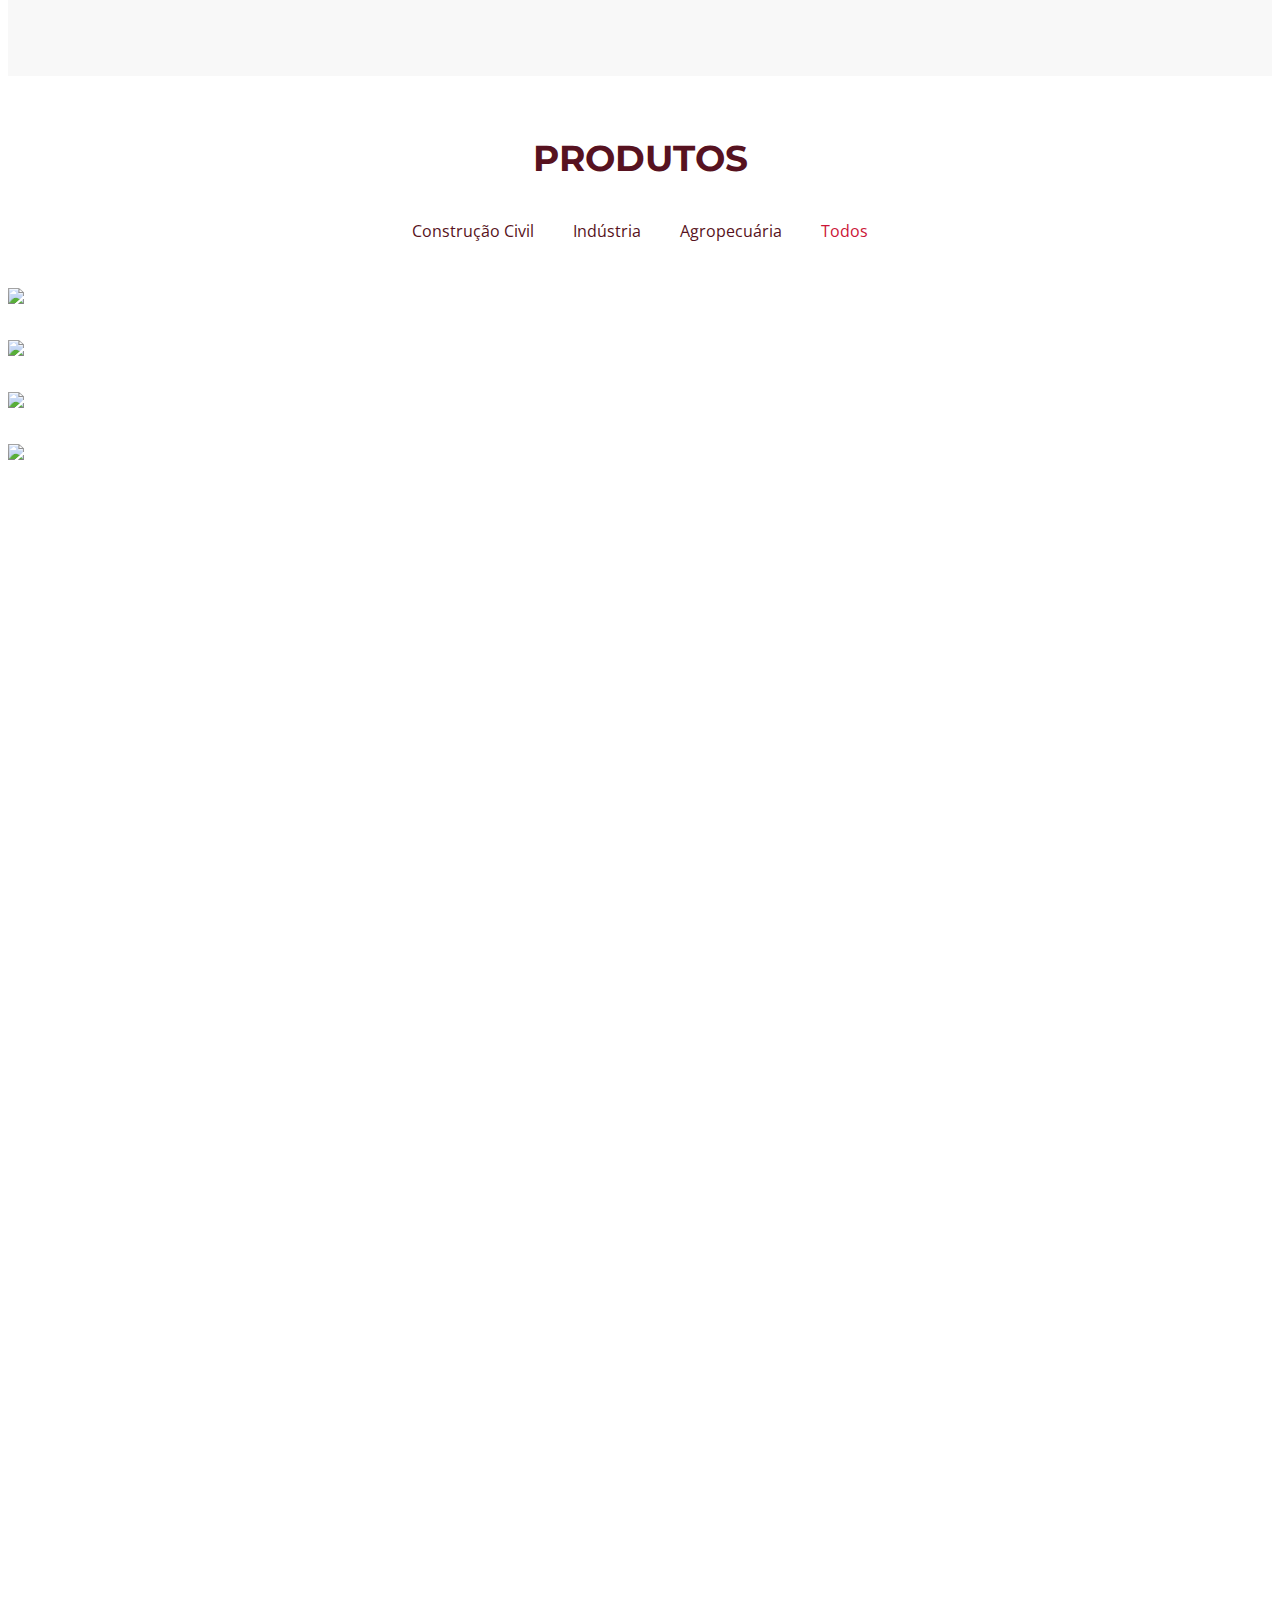
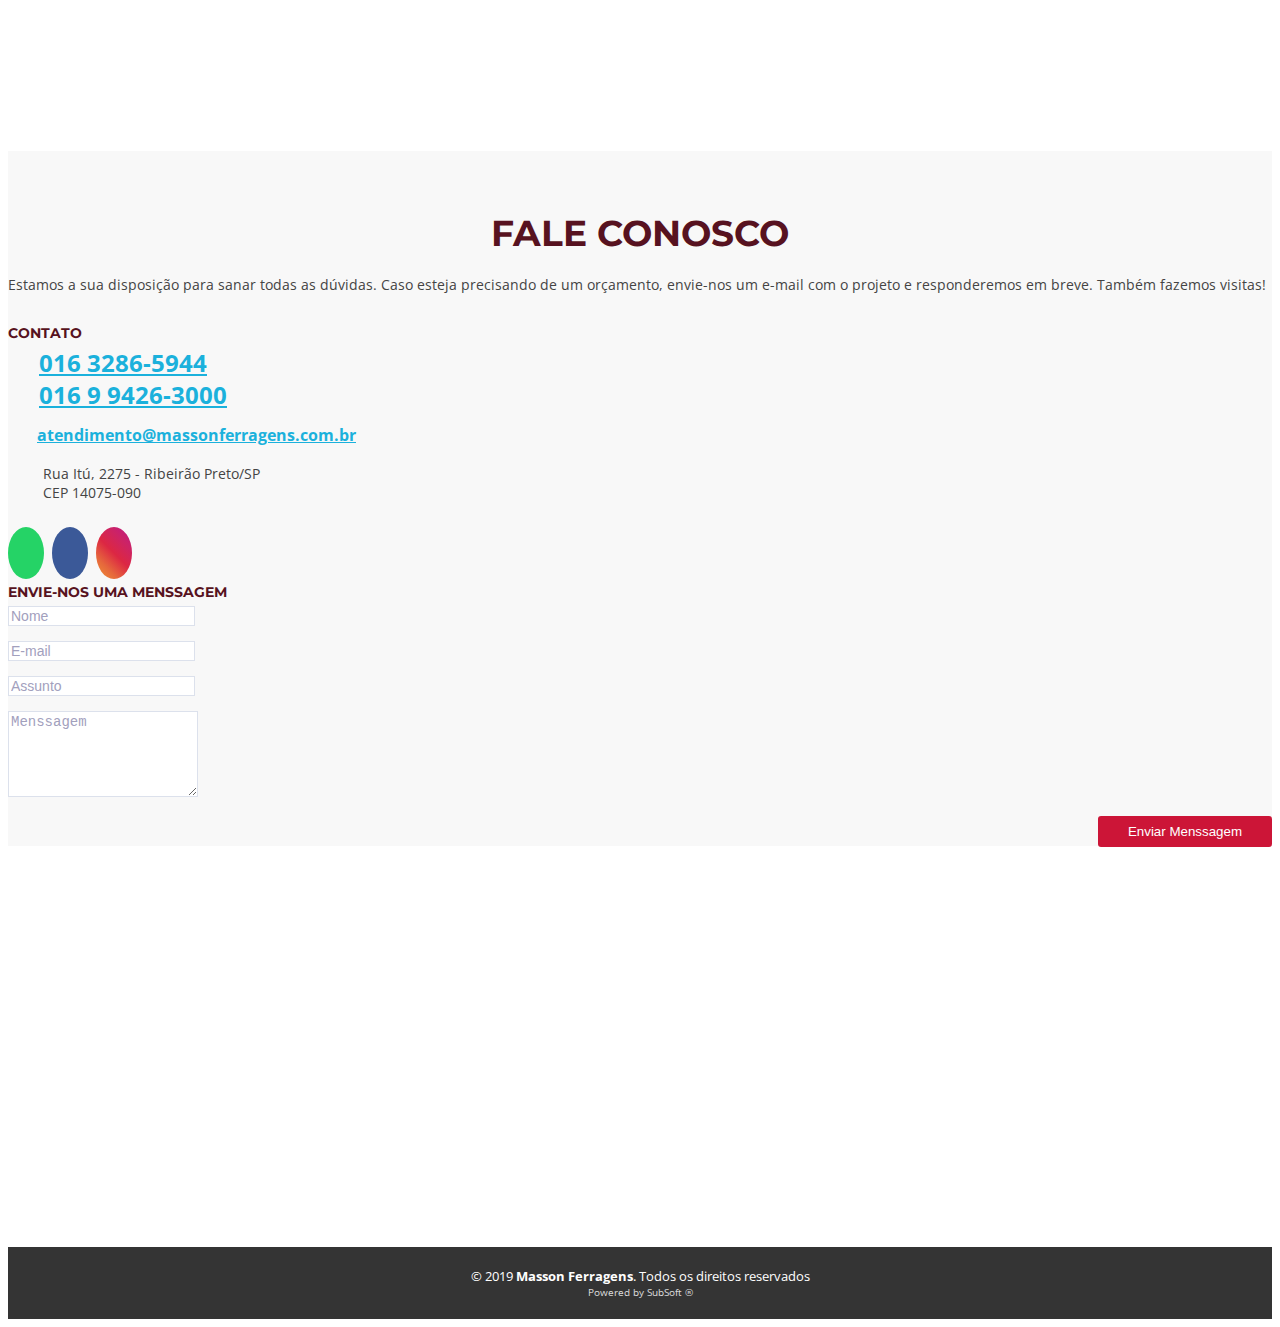
==== commit 6c8c18cb: "Fix map" ====
--- a/index.html
+++ b/index.html
@@ -766,7 +766,7 @@
   ============================-->
 
   <section id="map">
-      <iframe class="map-frame" src="<iframe src="https://www.google.com/maps/embed?pb=!1m18!1m12!1m3!1d3721.568686725358!2d-47.789205284519106!3d-21.129755082190044!2m3!1f0!2f0!3f0!3m2!1i1024!2i768!4f13.1!3m3!1m2!1s0x94b9bf88e3b47615%3A0x5fe97d38f7b9d988!2sMasson%20Ferragens!5e0!3m2!1spt-BR!2sbr!4v1664556286769!5m2!1spt-BR!2sbr" allowfullscreen></iframe>
+      <iframe class="map-frame" src="https://www.google.com/maps/embed?pb=!1m18!1m12!1m3!1d3721.568686725358!2d-47.789205284519106!3d-21.129755082190044!2m3!1f0!2f0!3f0!3m2!1i1024!2i768!4f13.1!3m3!1m2!1s0x94b9bf88e3b47615%3A0x5fe97d38f7b9d988!2sMasson%20Ferragens!5e0!3m2!1spt-BR!2sbr!4v1664557693781!5m2!1spt-BR!2sbr" allowfullscreen></iframe>
   </section>
 
   <!--==========================
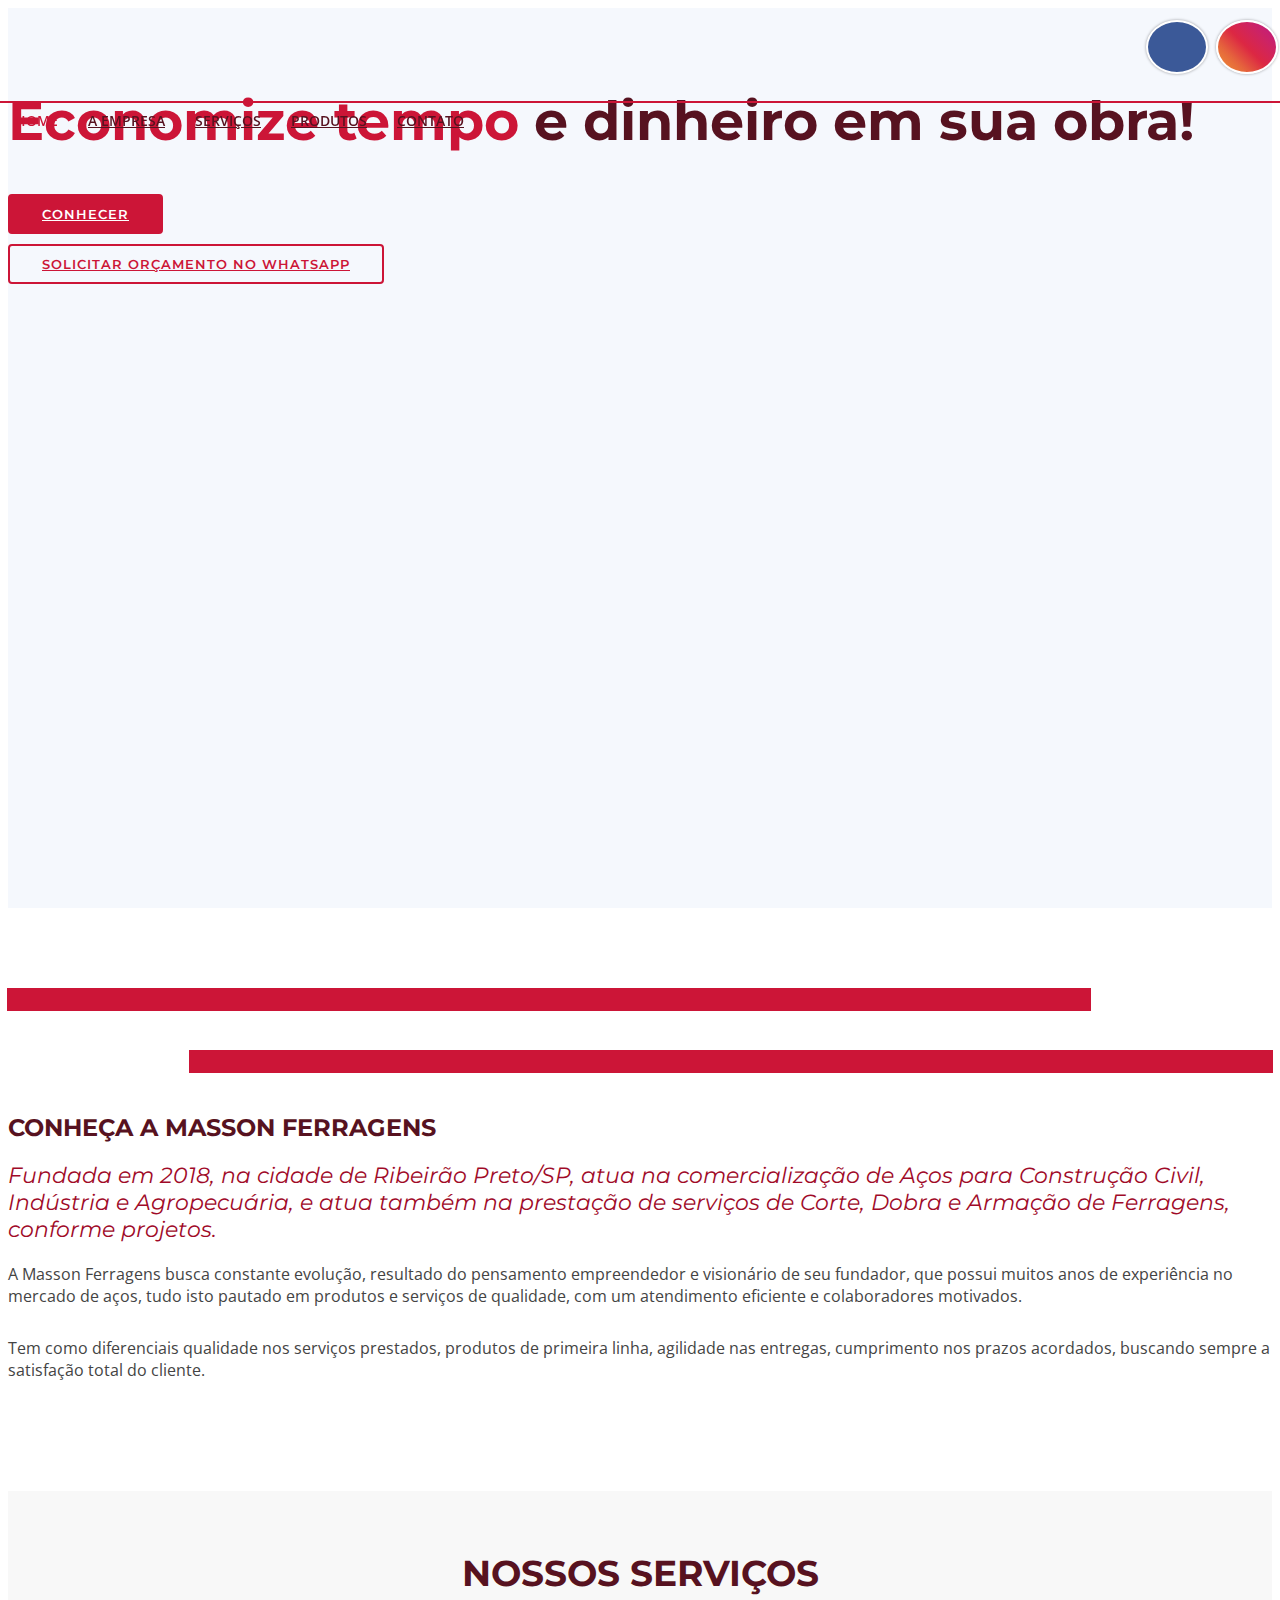
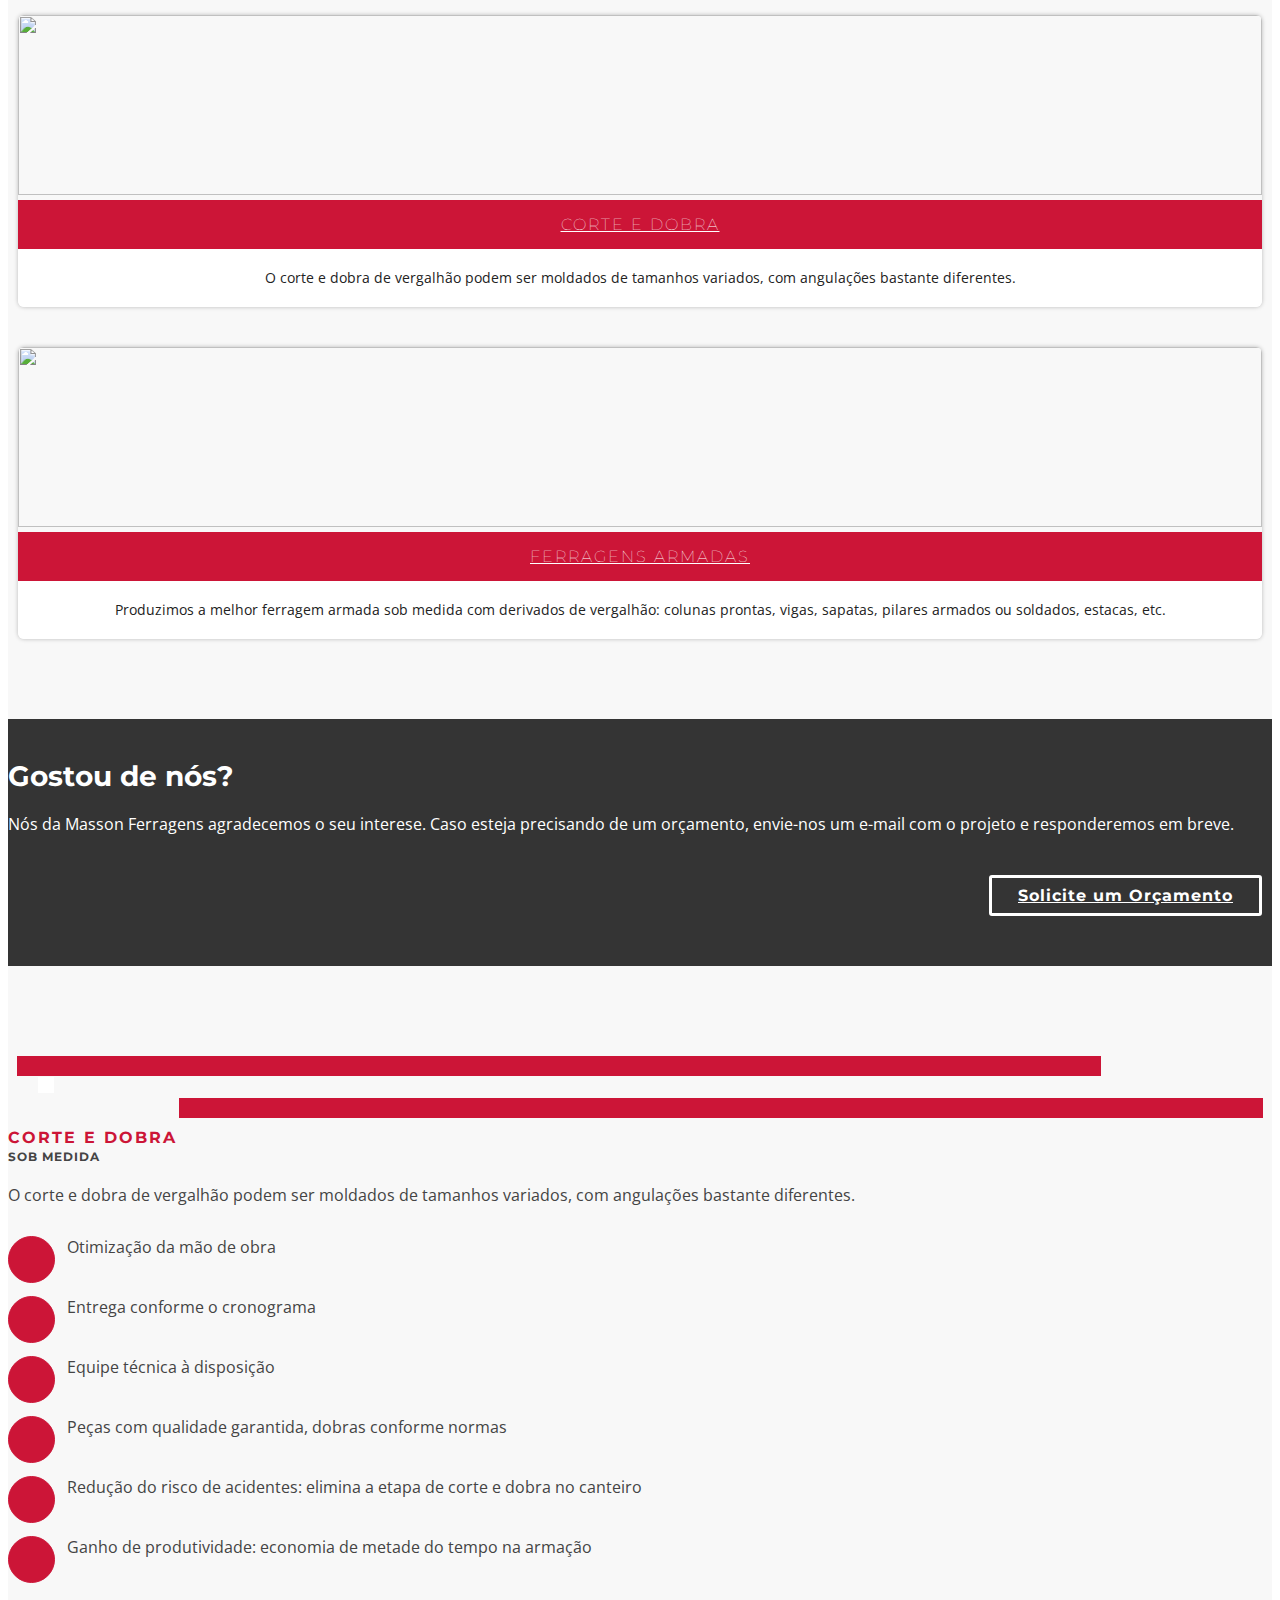
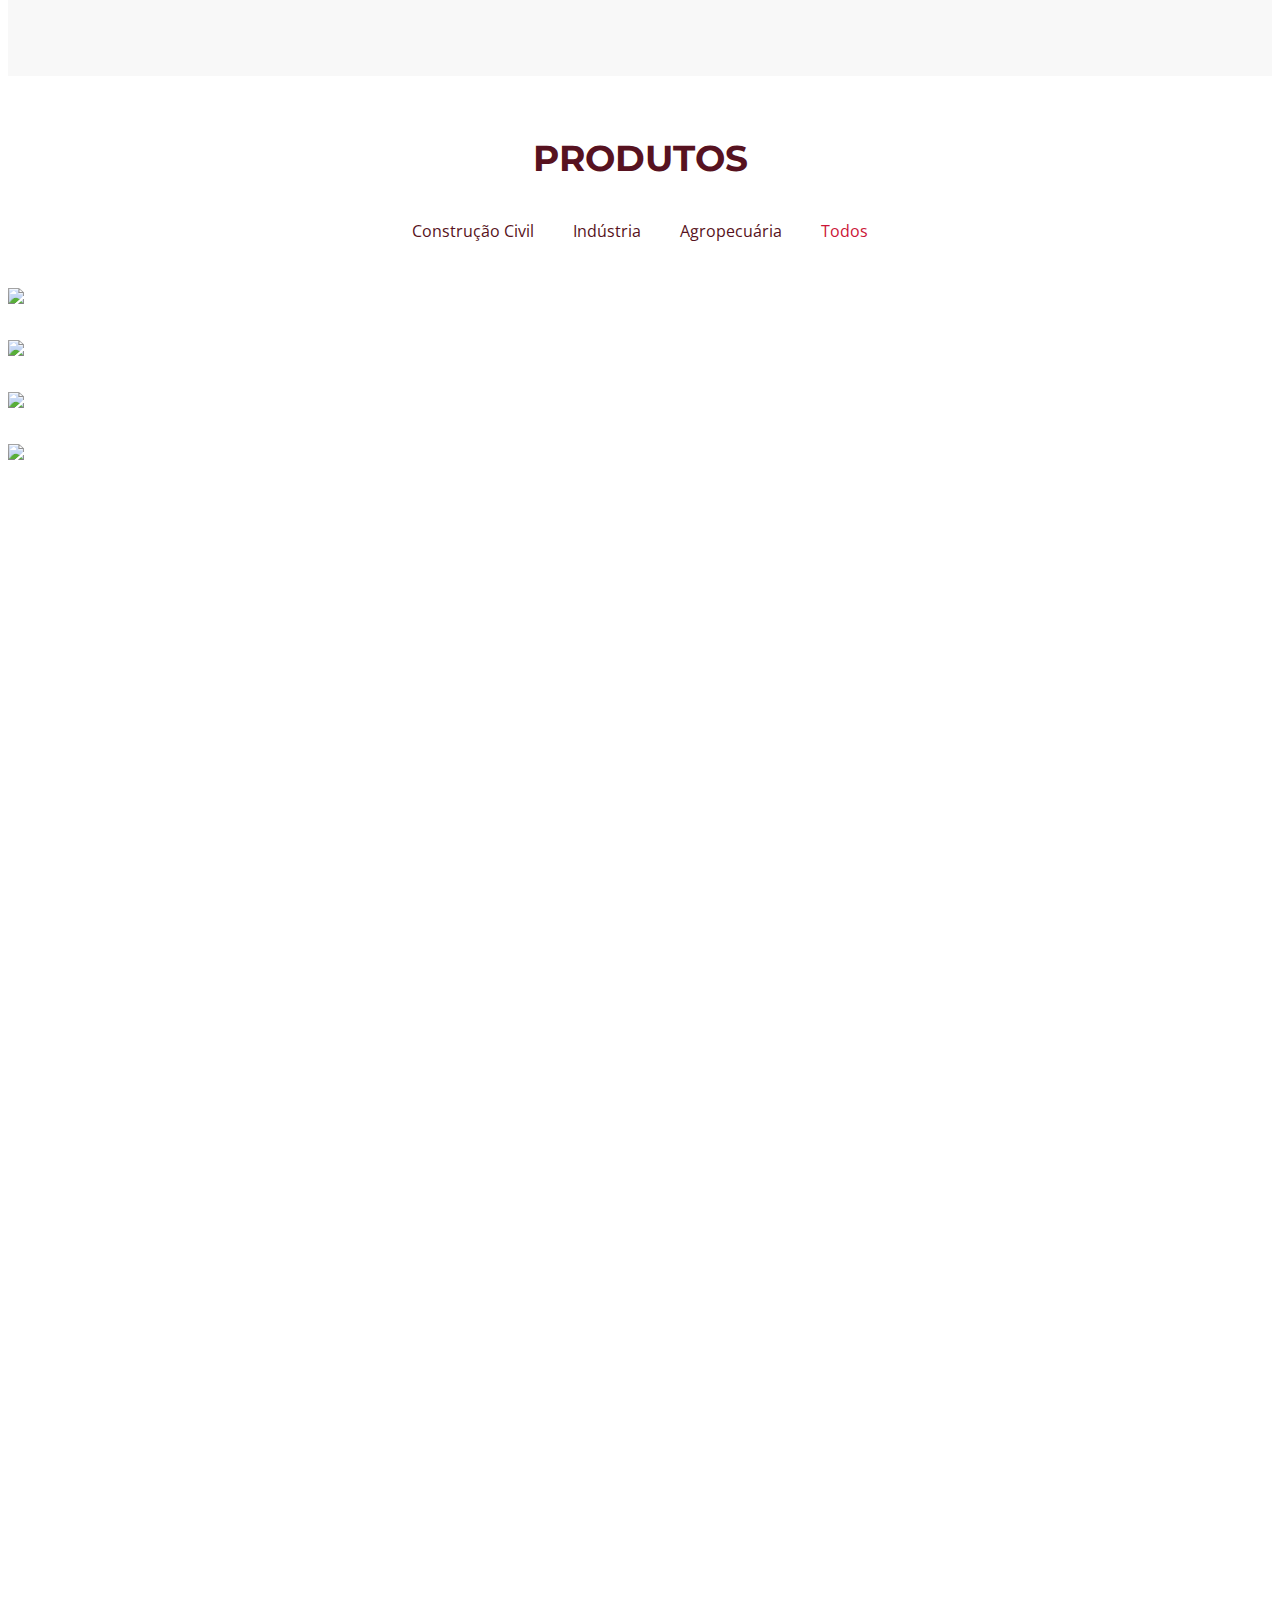
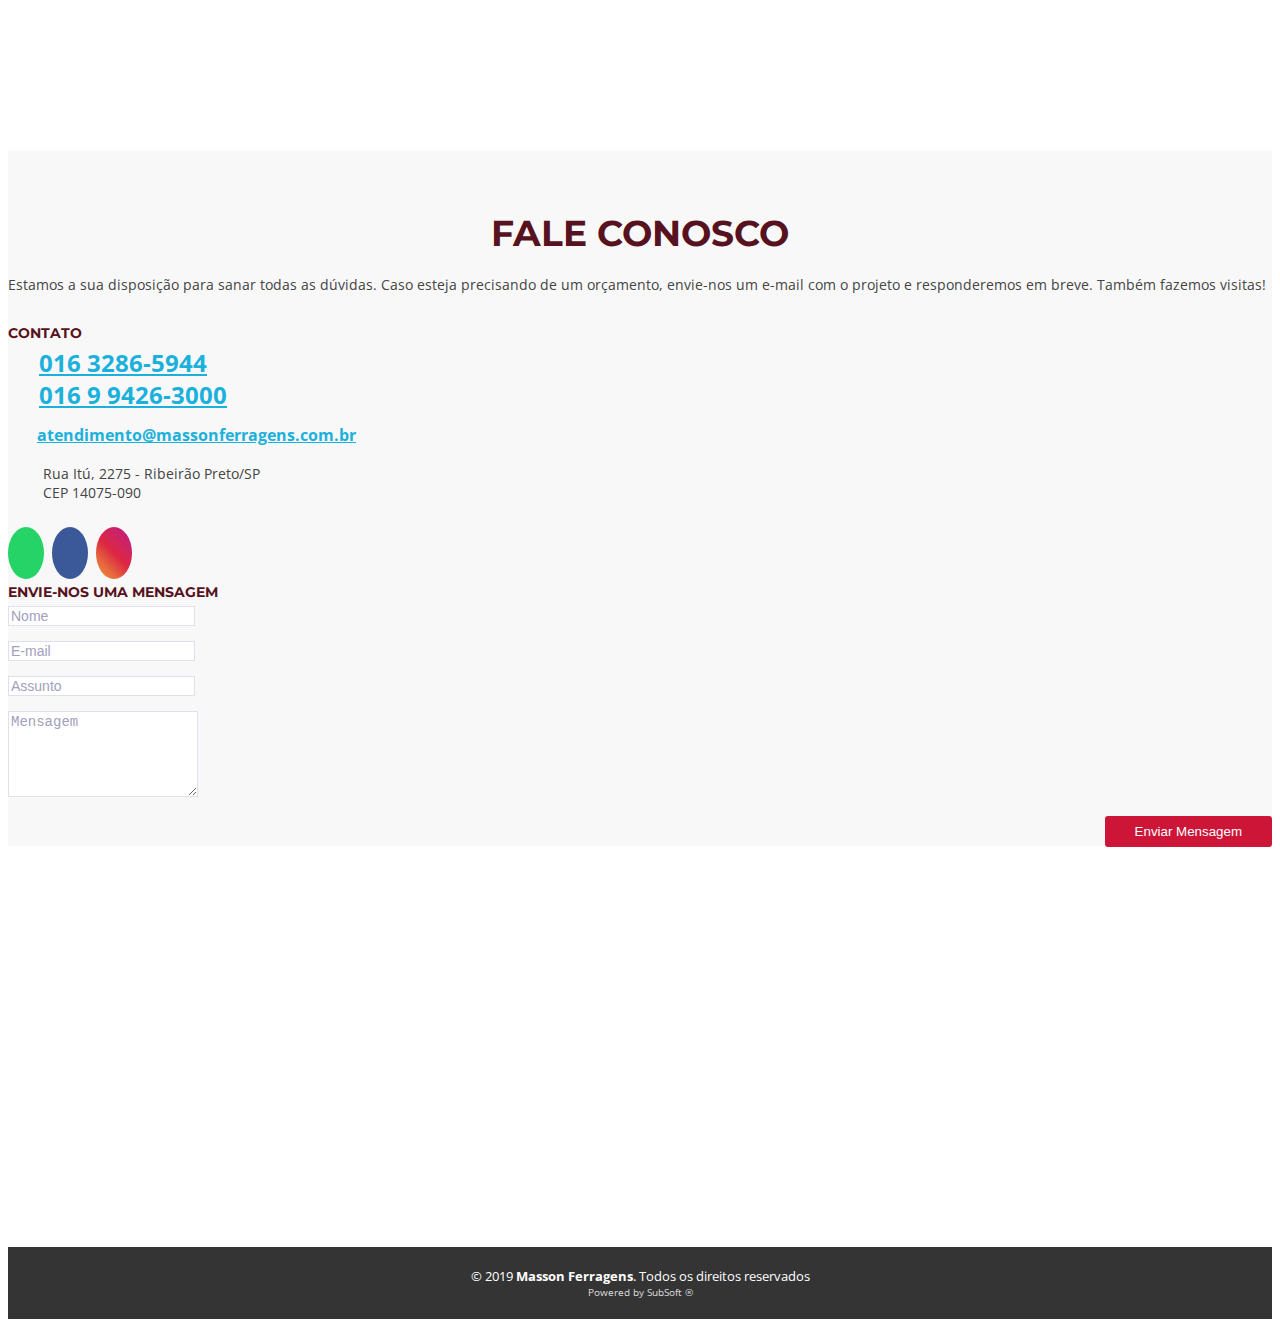
==== commit fe010ac8: "Update message" ====
--- a/index.html
+++ b/index.html
@@ -168,7 +168,7 @@
             <div class="box">
               <div class="picture"><img src="img/service-002.jpg"></div>
               <h4 class="title"><a href="">Ferragens Armadas</a></h4>
-              <p class="description">Produzimos a melhor ferragem armada sob medida com derivados de vergalhão: colunas prontas, vigas, sapatas, pilares armarrados ou soldados, estacas, etc.</p>
+              <p class="description">Produzimos a melhor ferragem armada sob medida com derivados de vergalhão: colunas prontas, vigas, sapatas, pilares armados ou soldados, estacas, etc.</p>
             </div>
           </div>
 
@@ -185,7 +185,7 @@
         <div class="row">
           <div class="col-lg-9 text-center text-lg-left">
             <h3 class="cta-title">Gostou de nós?</h3>
-            <p class="cta-text">Nós da Masson Ferragens agradecemos o seu interrese. Caso esteja precisando de um orçamento,
+            <p class="cta-text">Nós da Masson Ferragens agradecemos o seu interese. Caso esteja precisando de um orçamento,
               envie-nos um e-mail com o projeto e responderemos em breve.</p>
           </div>
           <div class="col-lg-3 cta-btn-container text-center">
@@ -728,11 +728,11 @@
         <div class="col-lg-7">
           <div class="form">
             
-            <h4 class="mb-3">Envie-nos uma menssagem</h4>
+            <h4 class="mb-3">Envie-nos uma mensagem</h4>
             <form role="form" class="contactForm">
               
-              <div id="sendmessage">Menssagem enviada com sucesso. Entraremos em contato em breve!</div>
-              <div id="errormessage">Não foi possível enviar sua messagem, tente novamente...</div>
+              <div id="sendmessage">Mensagem enviada com sucesso. Entraremos em contato em breve!</div>
+              <div id="errormessage">Não foi possível enviar sua mesagem, tente novamente...</div>
 
               <div class="form-group">
                 <input type="text" name="name" class="form-control" id="name" placeholder="Nome" data-rule="minlen:4" data-msg="É necessário no mínimo 4 letras" />
@@ -747,11 +747,11 @@
                 <div class="validation"></div>
               </div>
               <div class="form-group">
-                <textarea class="form-control" name="message" rows="5" data-rule="required" data-msg="Por favor, escreva sua menssagem aqui..." placeholder="Menssagem"></textarea>
+                <textarea class="form-control" name="message" rows="5" data-rule="required" data-msg="Por favor, escreva sua mensagem aqui..." placeholder="Mensagem"></textarea>
                 <div class="validation"></div>
               </div>
 
-              <div class="text-center"><button type="submit" title="Send Message">Enviar Menssagem</button></div>
+              <div class="text-center"><button type="submit" title="Send Message">Enviar Mensagem</button></div>
             </form>
           </div>
 
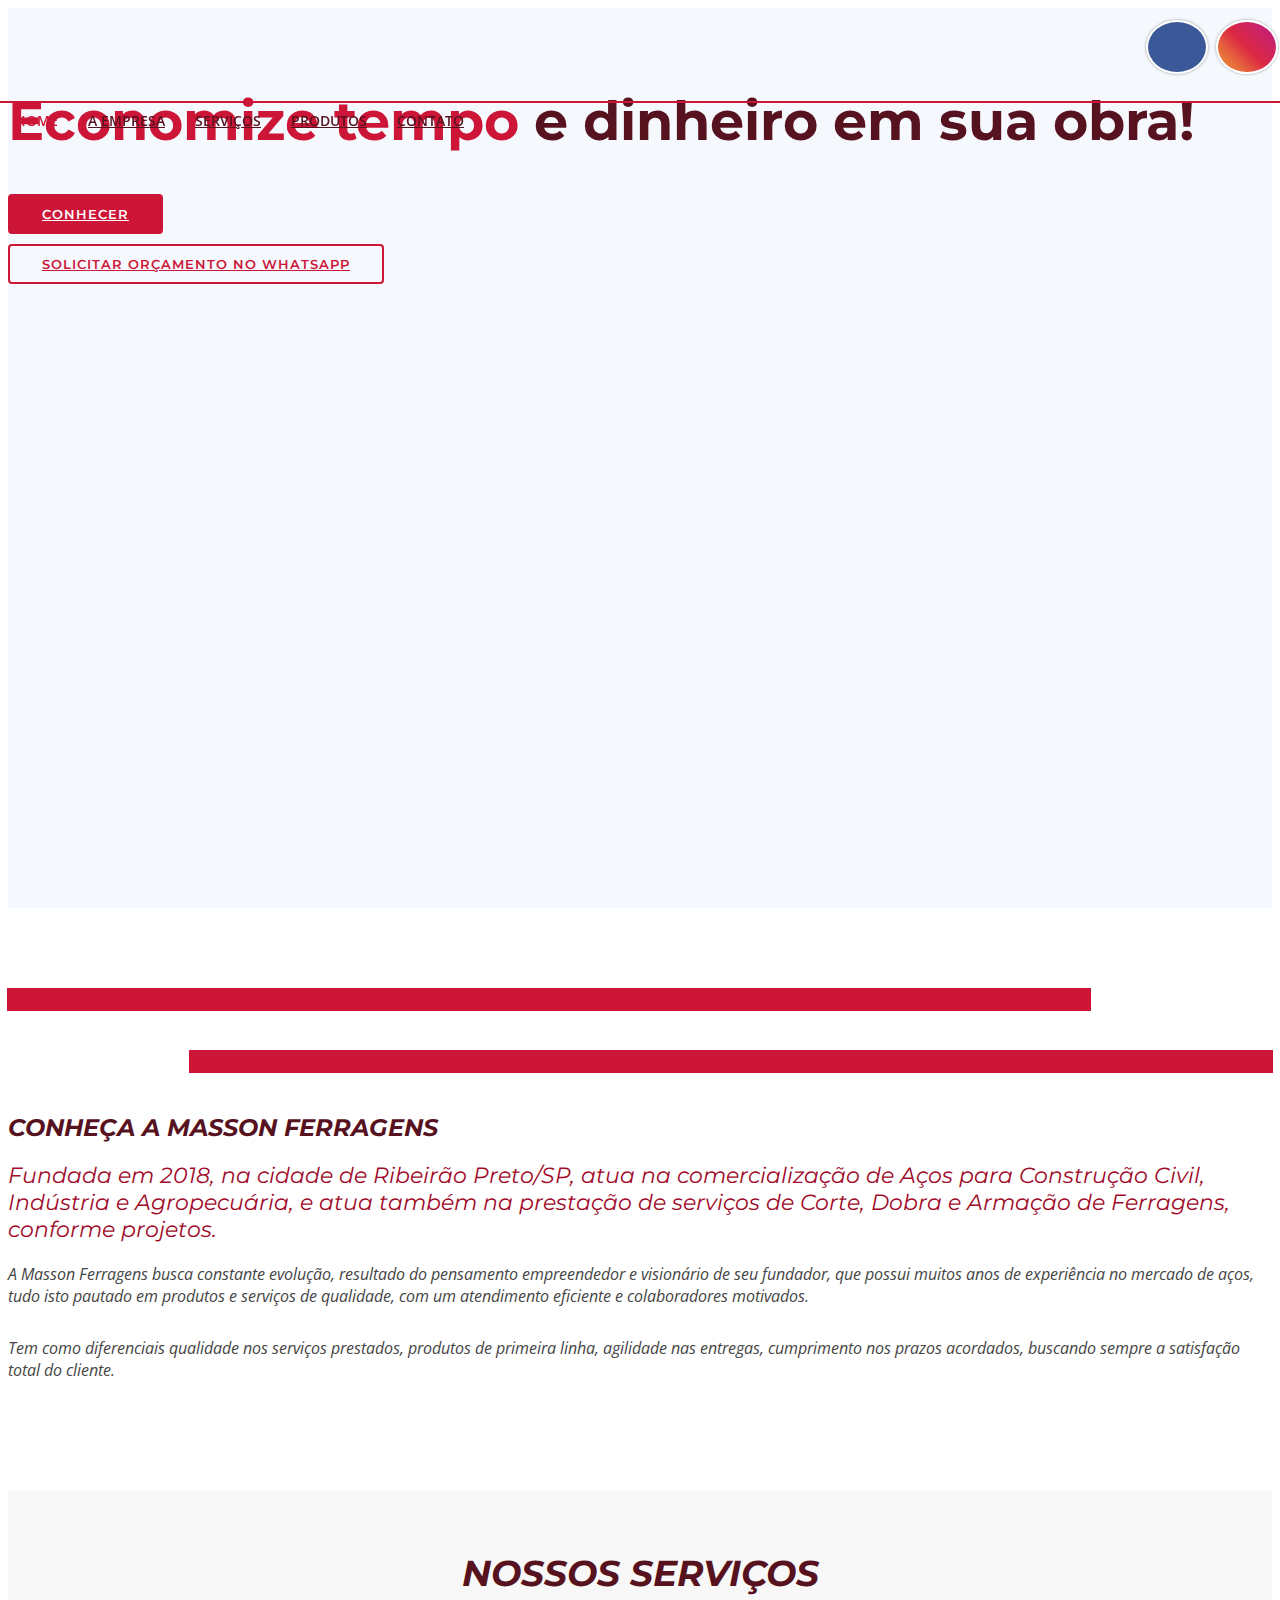
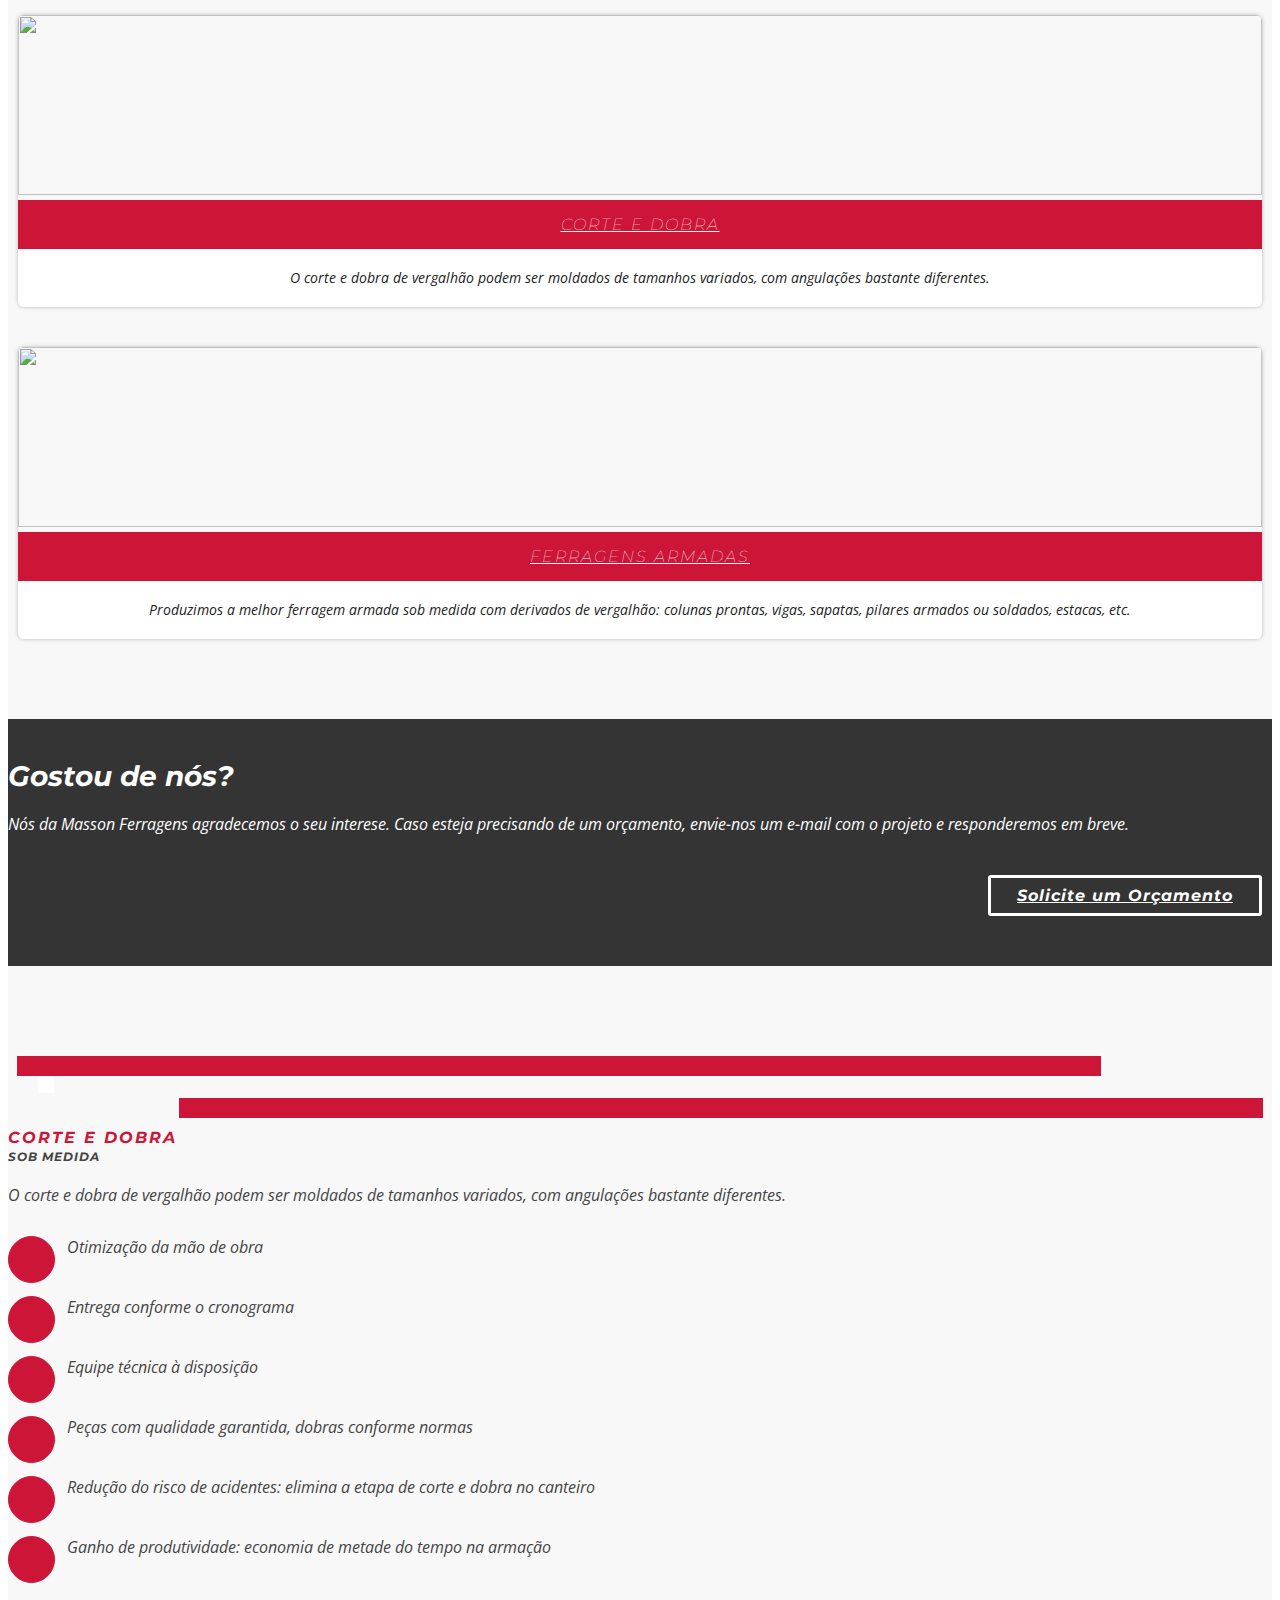
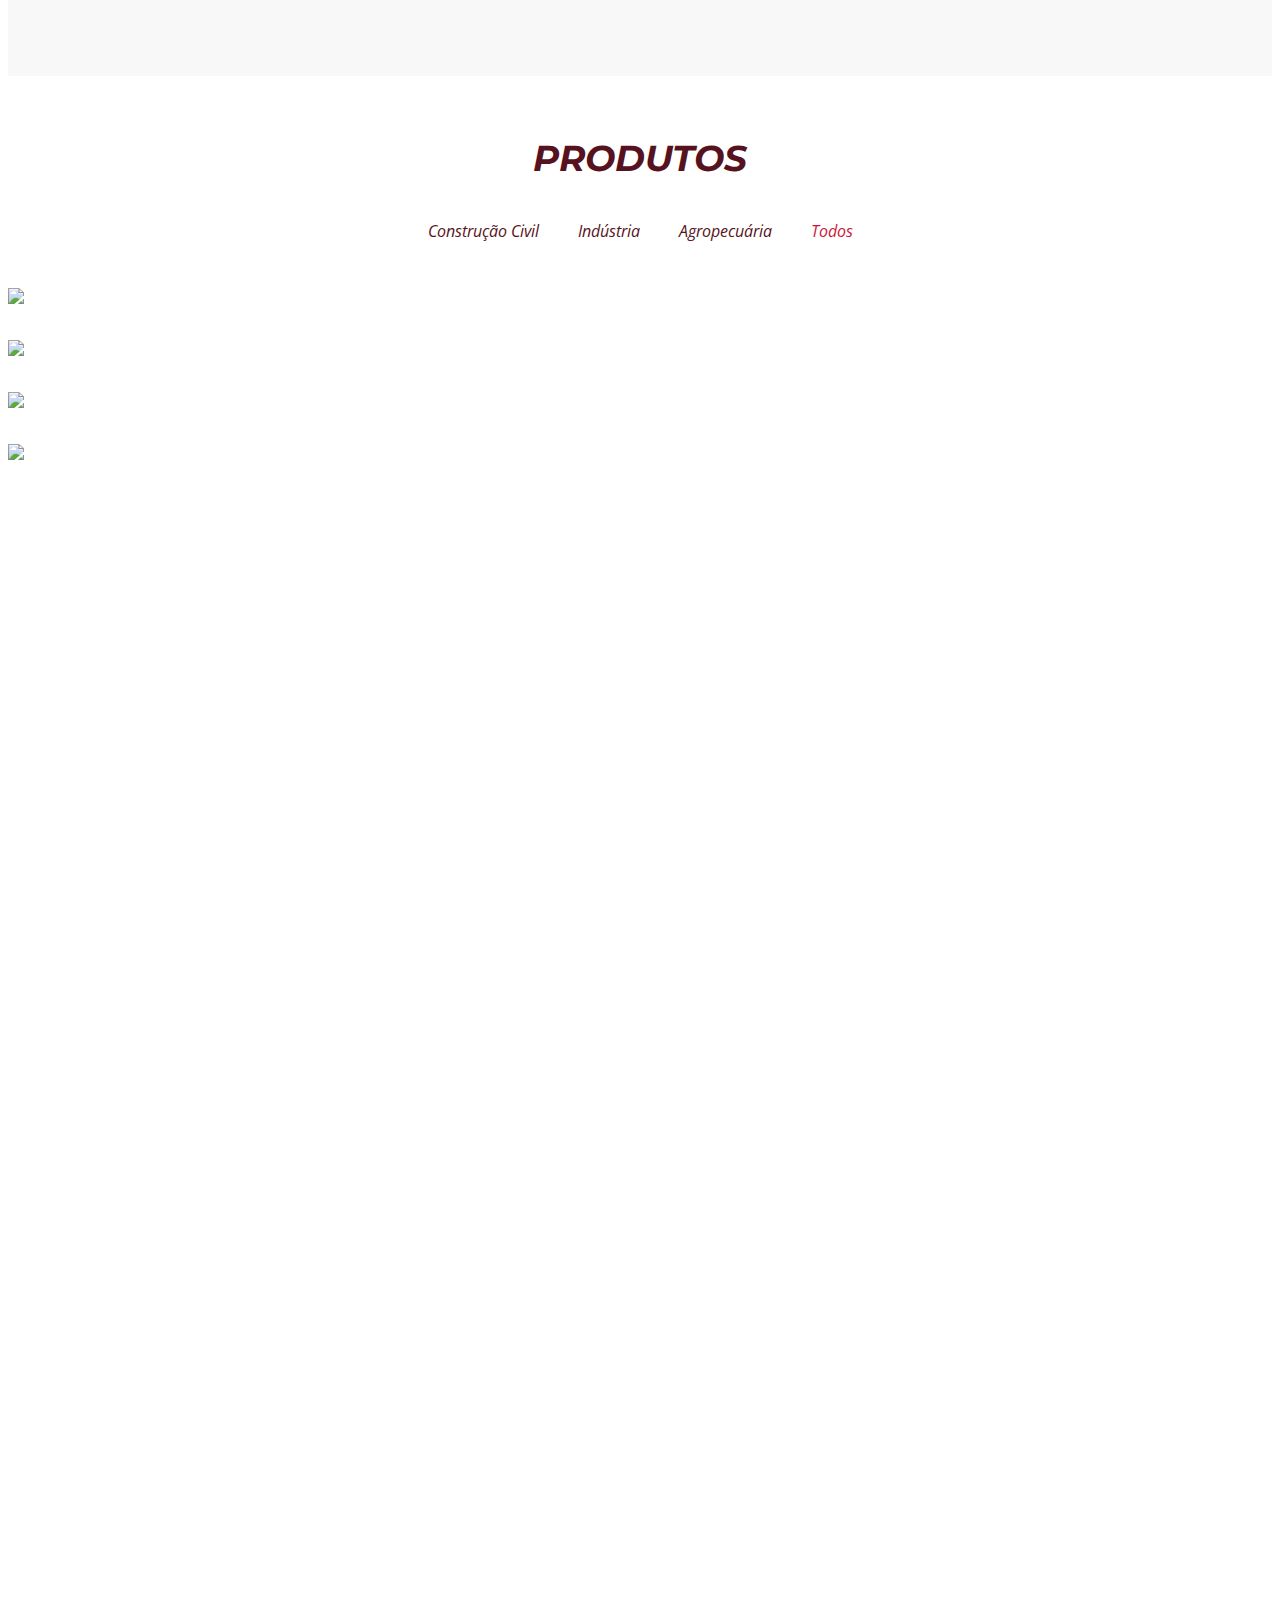
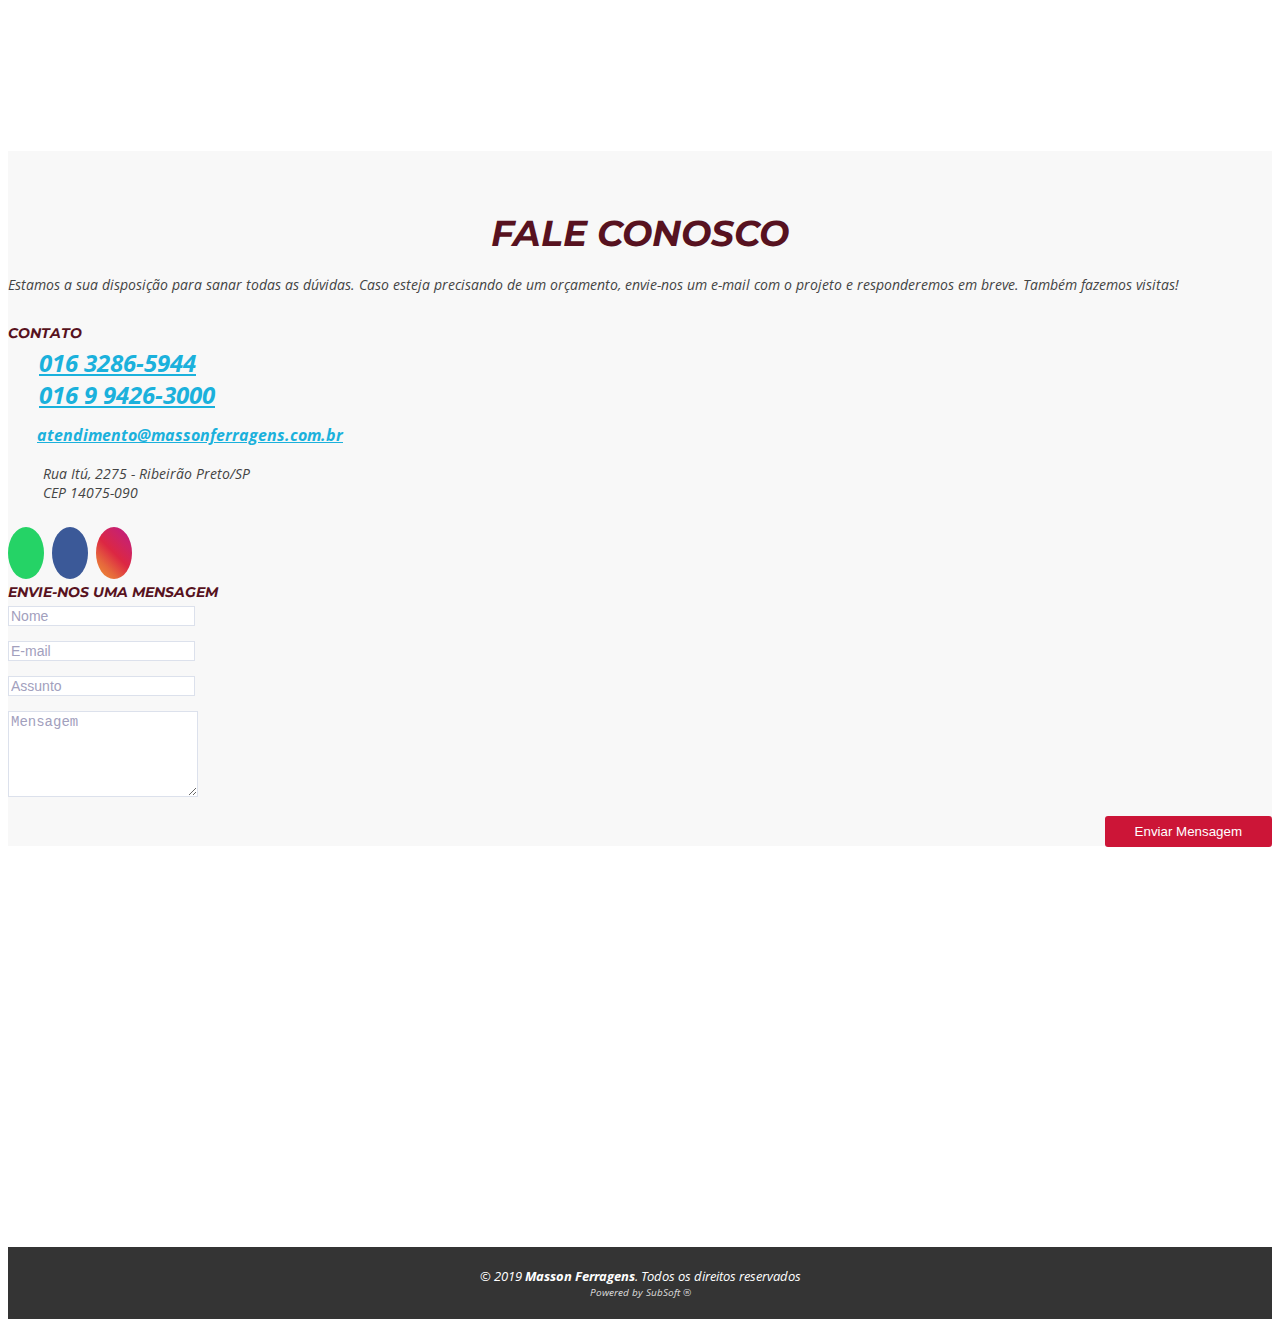
==== commit 3acfe7ec: "Update hero button" ====
--- a/index.html
+++ b/index.html
@@ -85,8 +85,10 @@
           <h2><span>Economize tempo</span> e dinheiro em sua obra!</h2>
           <div>
             <a href="#about" class="btn-get-started scrollto">Conhecer</a>
-            <br>
-            <a href="/orcamento" class="btn-contact scrollto">Solicitar orçamento no WhatsApp <i class="fa fa-whatsapp"></i></a>
+            <div class="container-button-icon">
+              <a href="/orcamento" class="btn-contact scrollto">Solicitar orçamento no WhatsApp</a>
+              <i class="fa fa-whatsapp" />
+            </div>
           </div>
         </div>
         
@@ -699,13 +701,13 @@
             <h4>Contato</h4>
 
             <div class="contact-item">
-              <i class="ion-ios-telephone-outline"></i> <a href="tel:016 3286-5944">016 3286-5944</a>
+              <i class="ion-ios-telephone"></i> <a href="tel:016 3286-5944">016 3286-5944</a>
             </div>
             <div class="contact-item">
               <i class="ion-iphone"></i> <a href="tel:016 9 9426-3000">016 9 9426-3000</a>
             </div>
             <div class="email-item">
-              <i class="ion-ios-email-outline"></i> <a href="mailto:atendimento@massonferragens.com.br">atendimento@massonferragens.com.br</a>
+              <i class="ion-ios-email"></i> <a href="mailto:atendimento@massonferragens.com.br">atendimento@massonferragens.com.br</a>
             </div>
             <div class="address-item">
               <i class="ion-android-pin"></i>
--- a/css/style.css
+++ b/css/style.css
@@ -330,6 +330,11 @@
   background: #cc1537;
   color: #FFF;
   border: 2px solid #cc1537;
+}
+
+#intro .intro-info .btn-contact i {
+  font-size: 18px;
+  color: #25d366;
 }
 
 #intro .social-links {
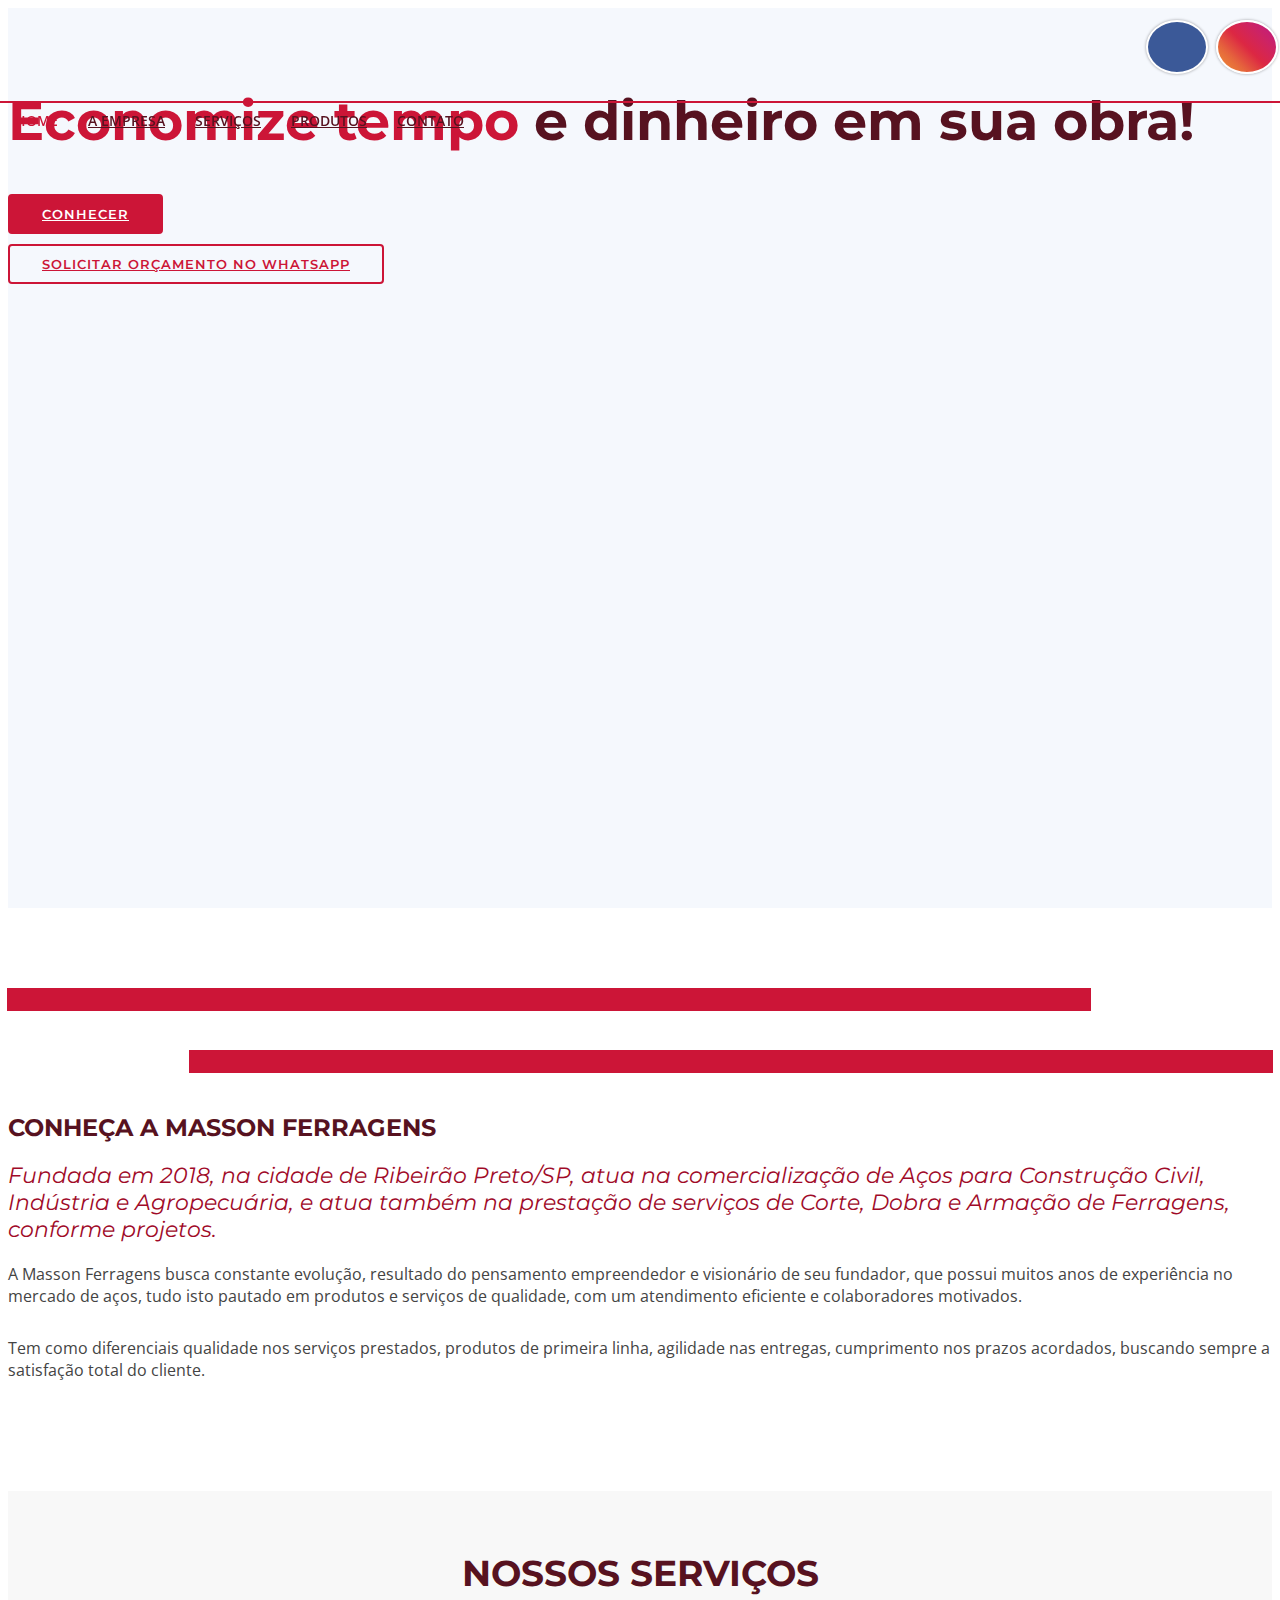
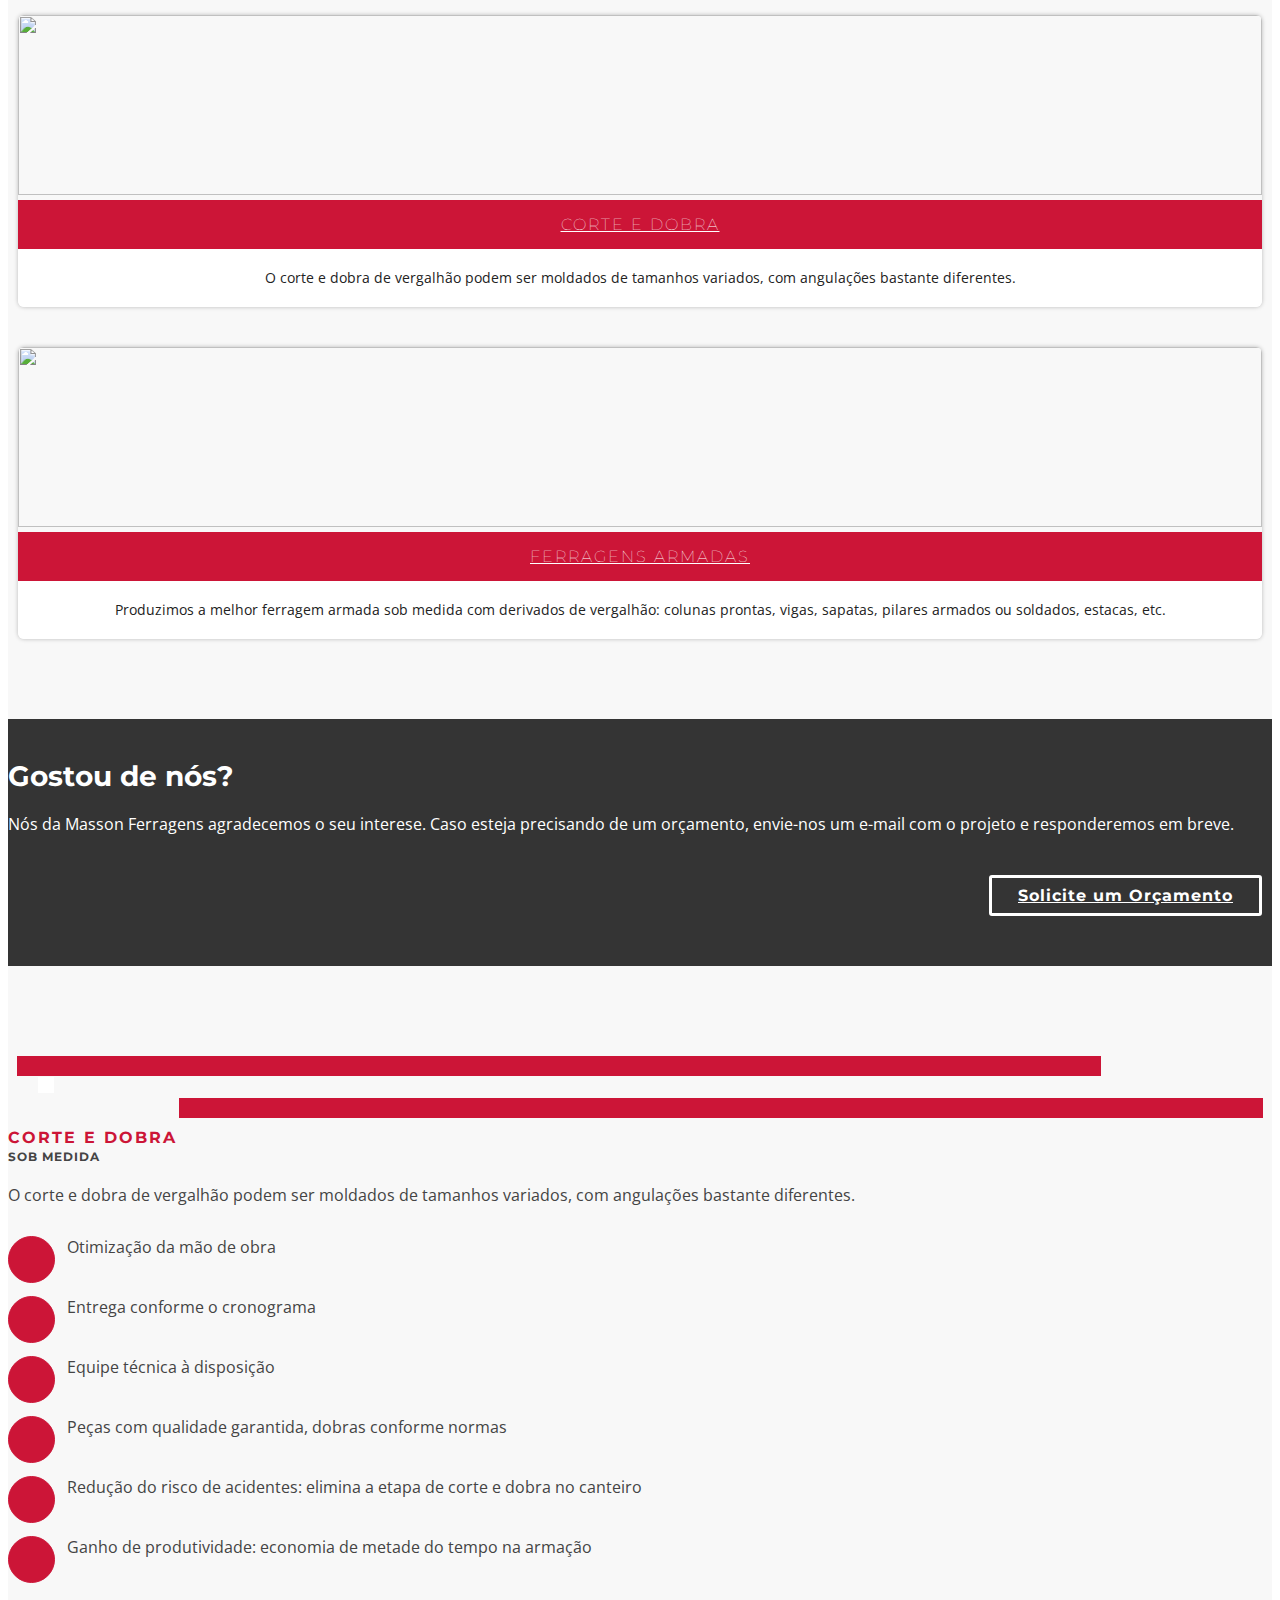
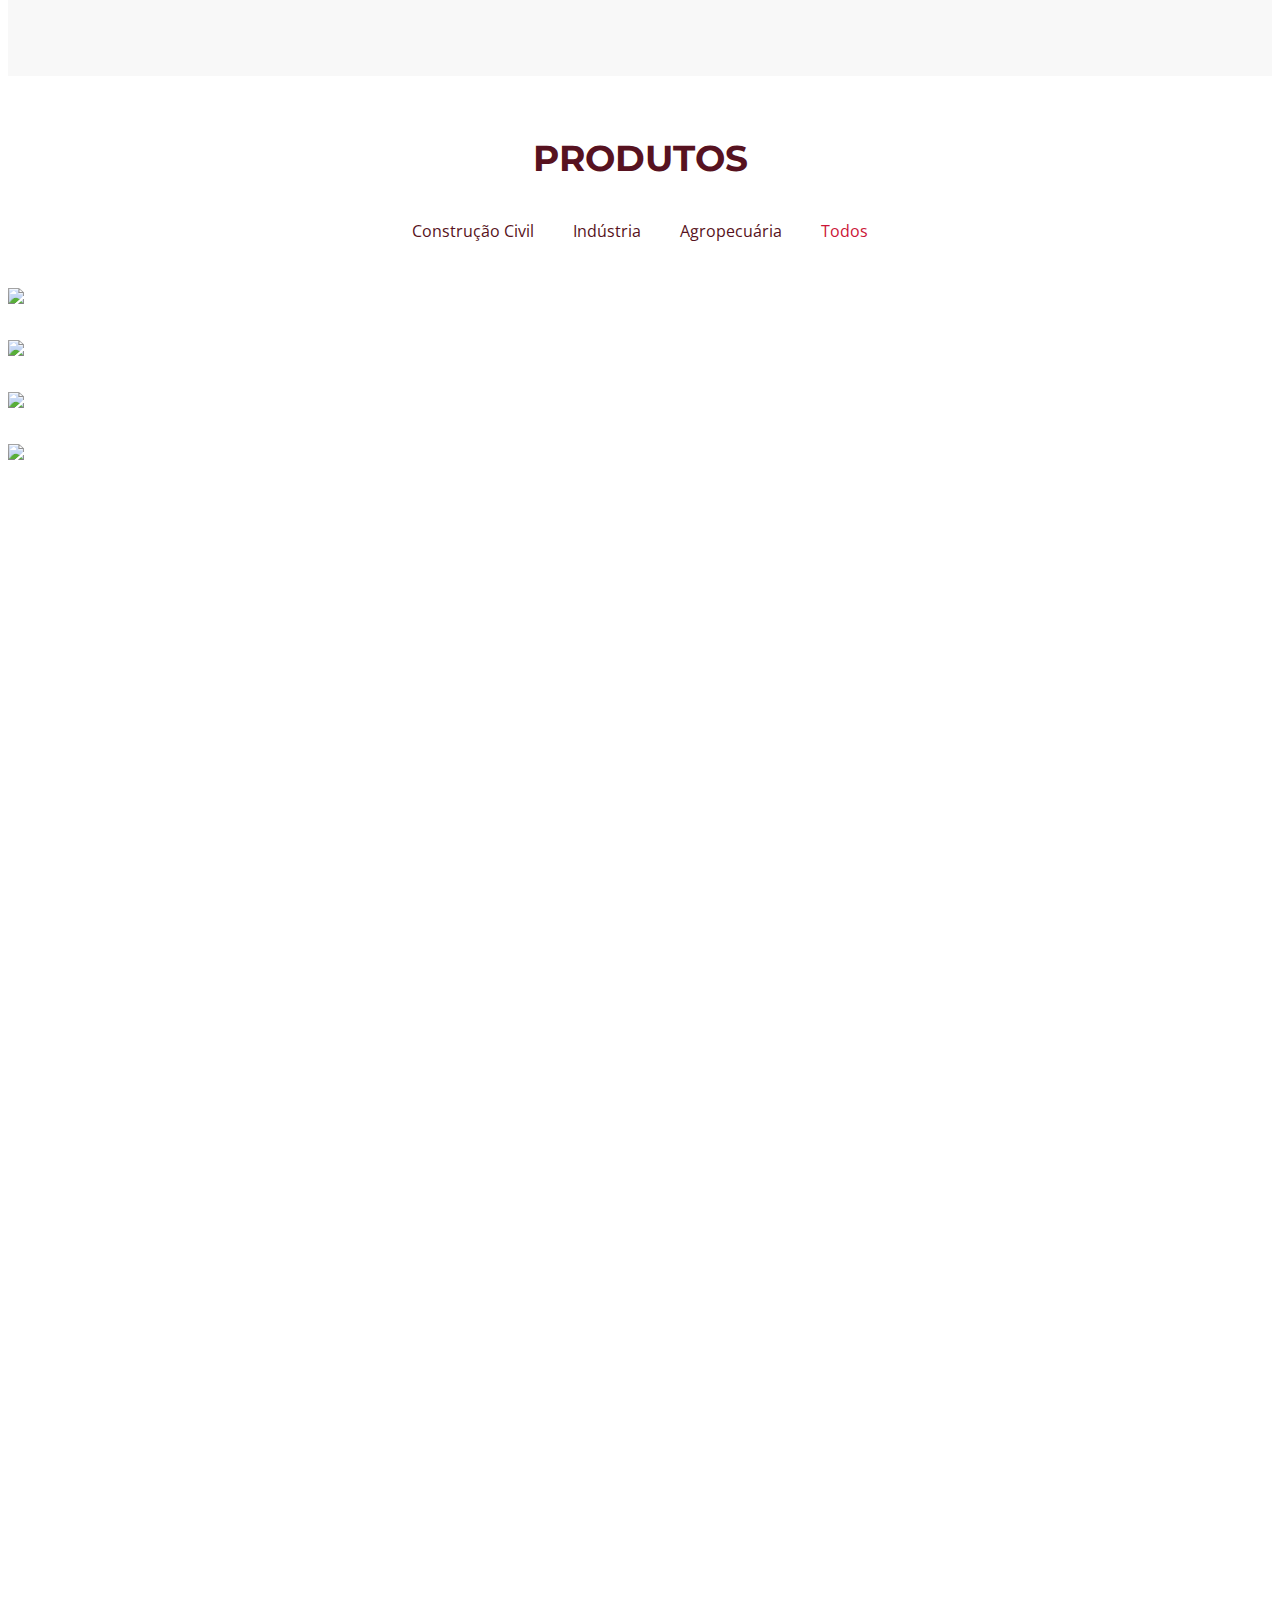
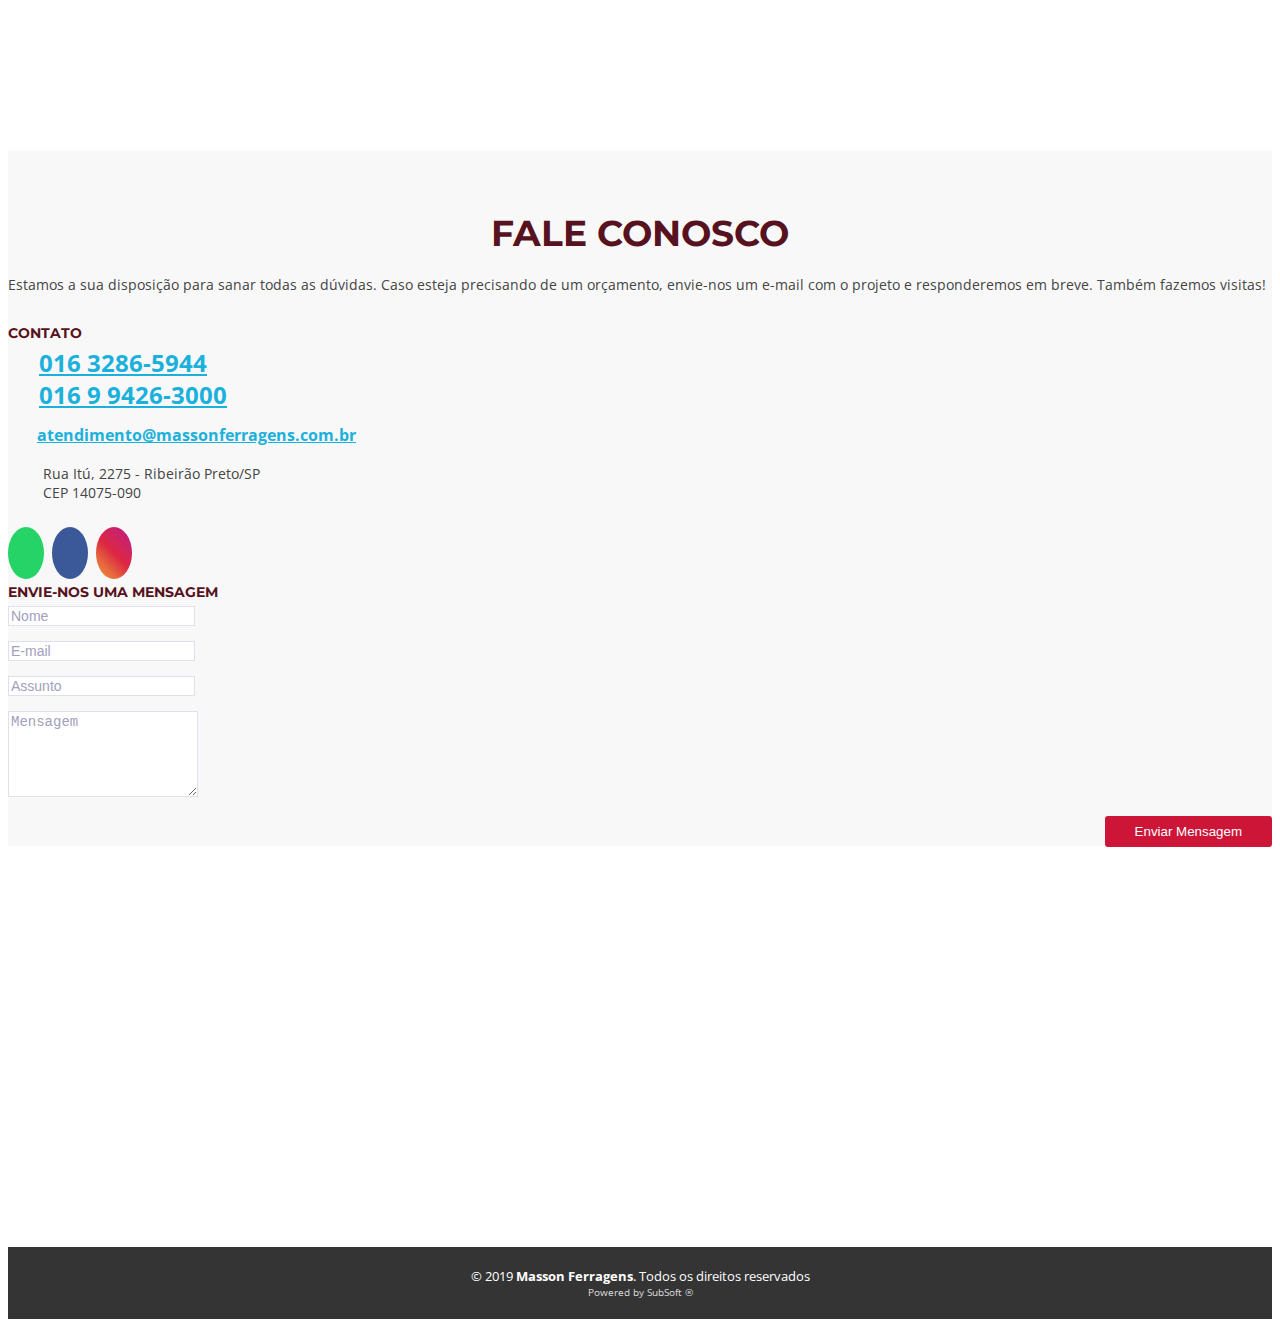
==== commit f20cf2b6: "Update hero button" ====
--- a/index.html
+++ b/index.html
@@ -87,7 +87,7 @@
             <a href="#about" class="btn-get-started scrollto">Conhecer</a>
             <div class="container-button-icon">
               <a href="/orcamento" class="btn-contact scrollto">Solicitar orçamento no WhatsApp</a>
-              <i class="fa fa-whatsapp" />
+              <i class="fa fa-whatsapp"></i>
             </div>
           </div>
         </div>
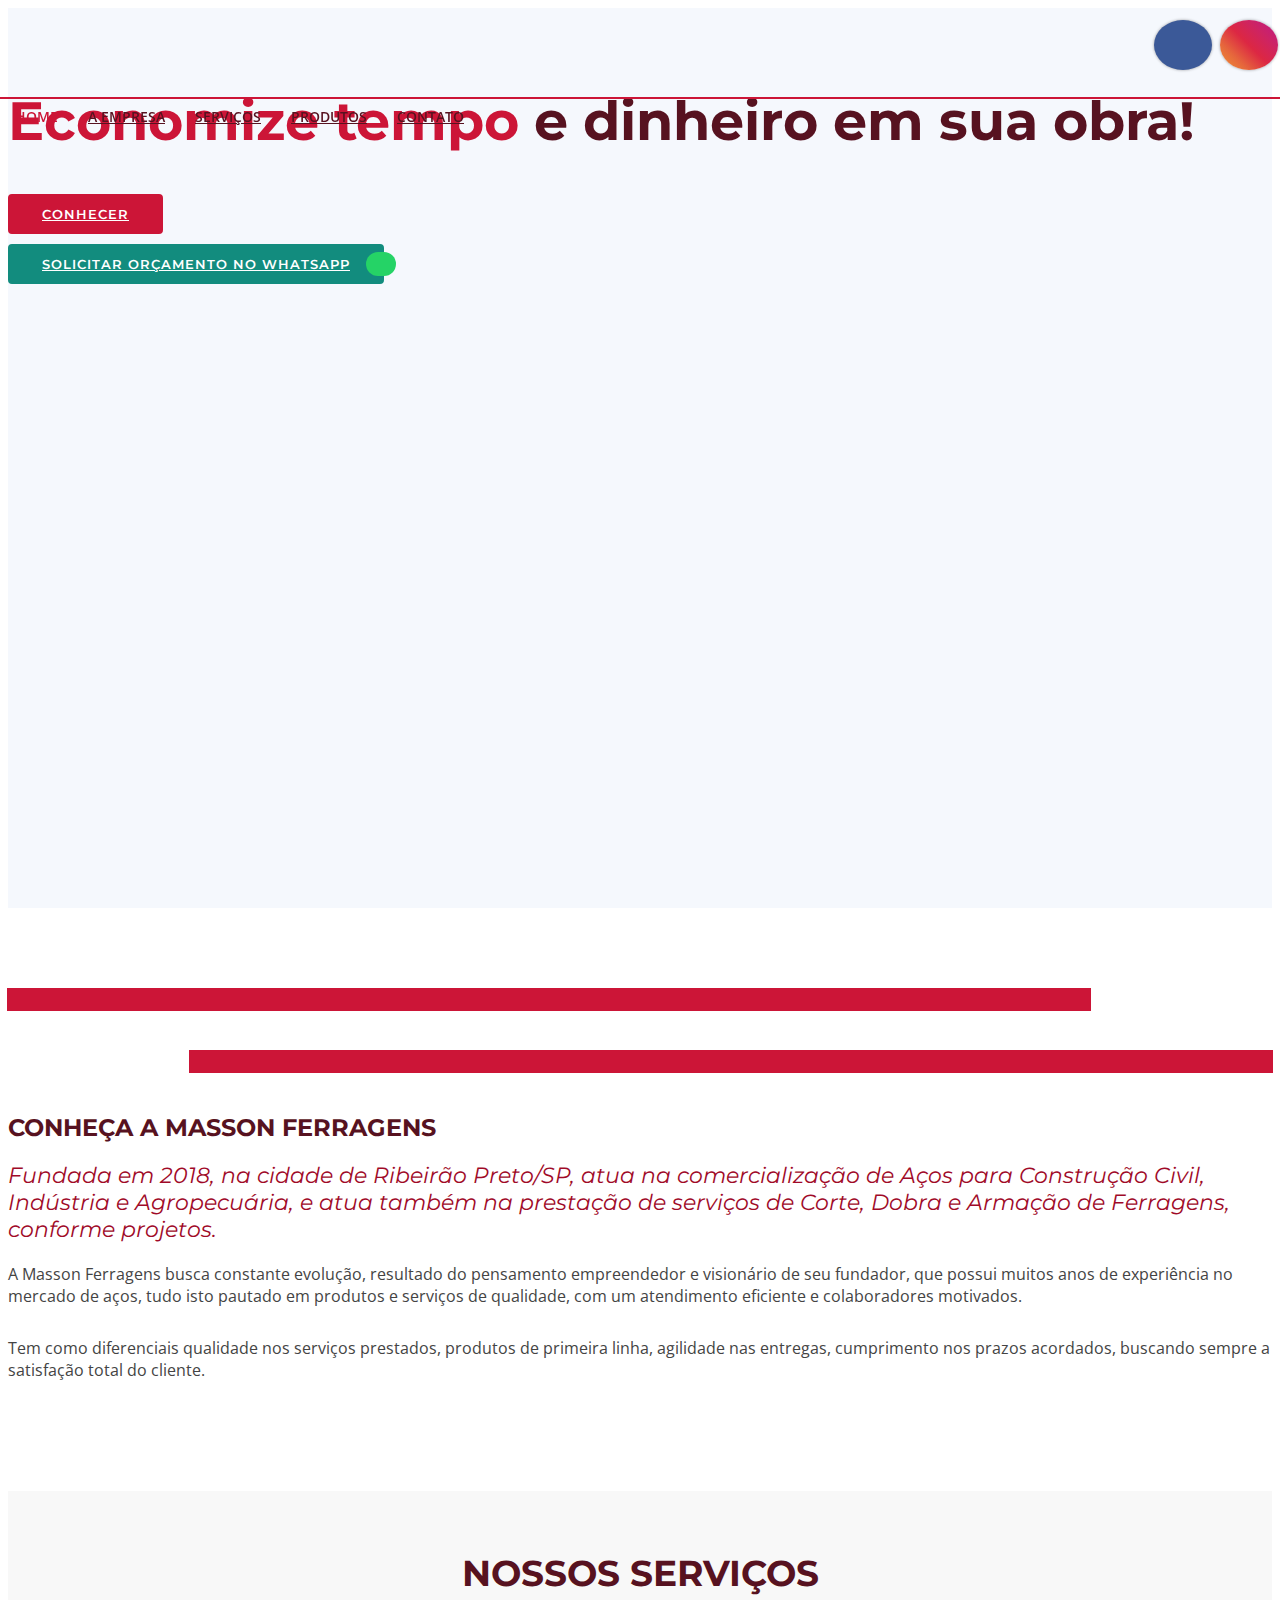
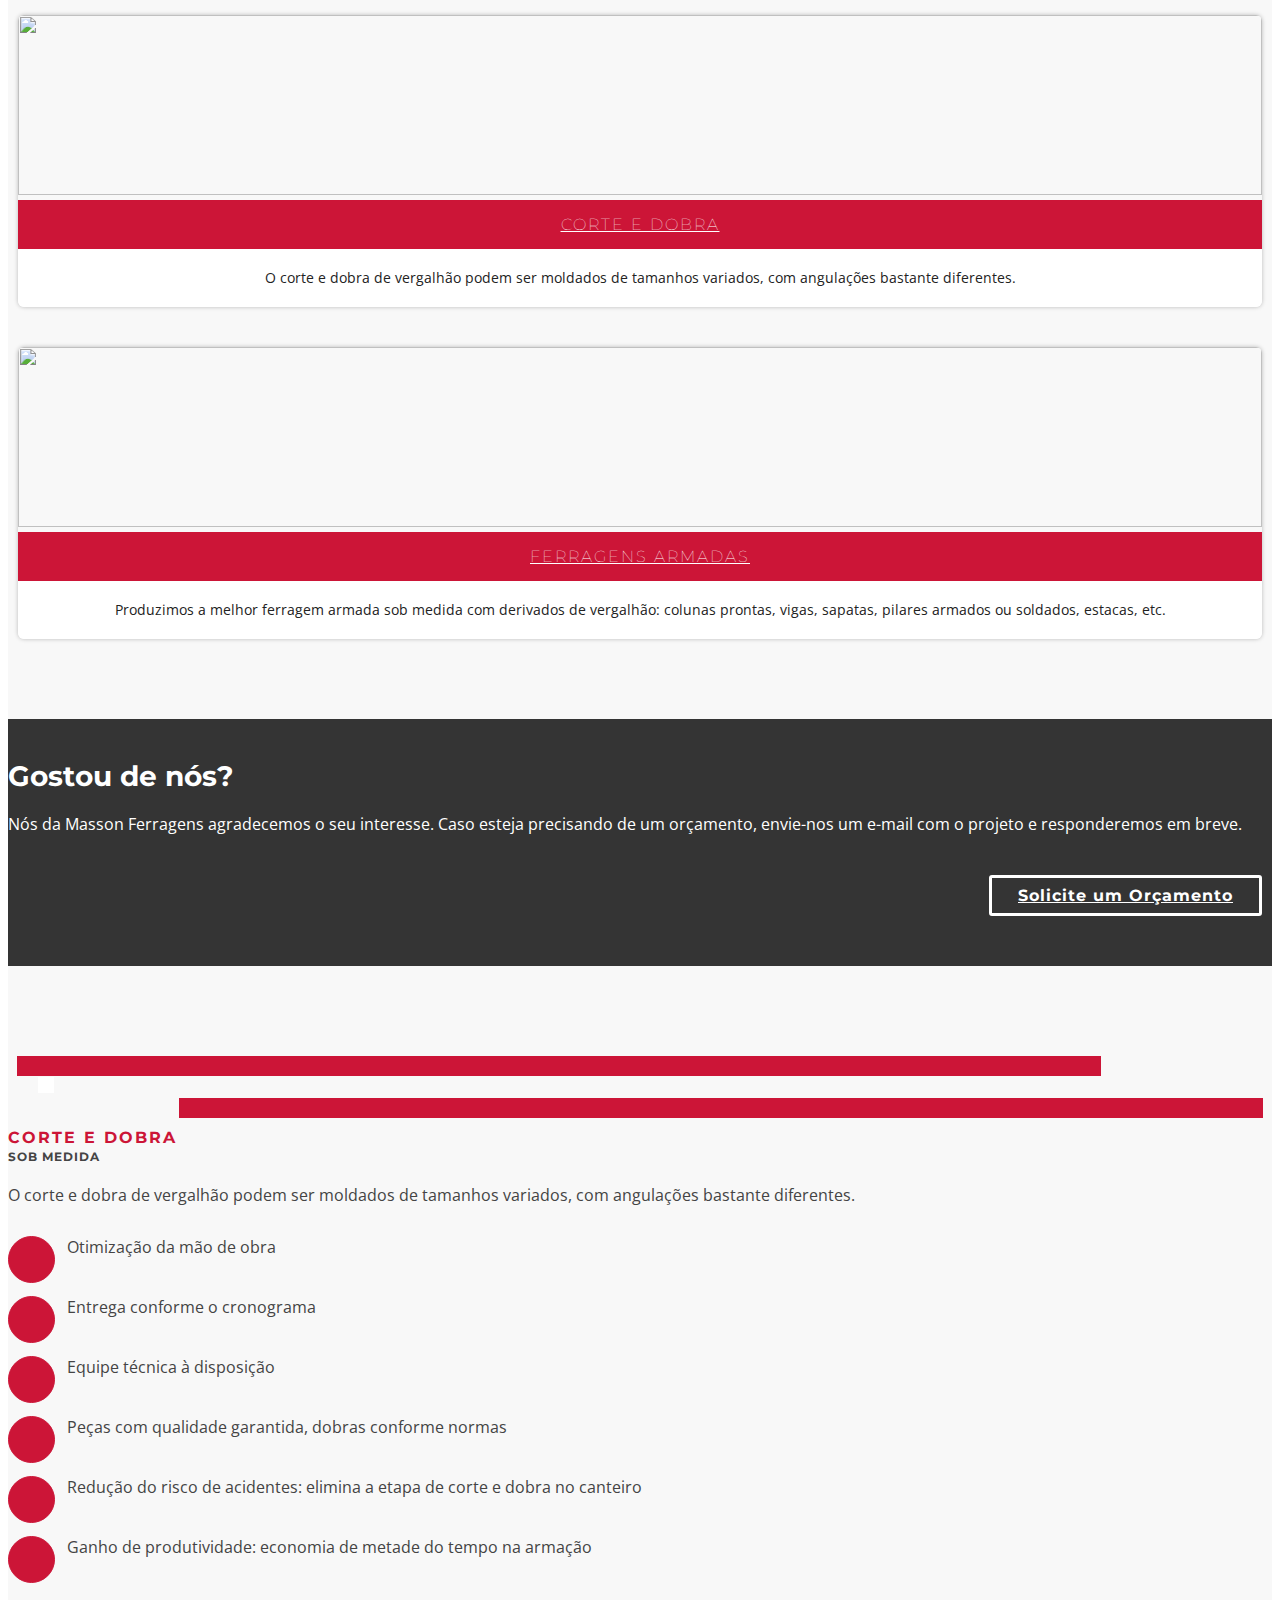
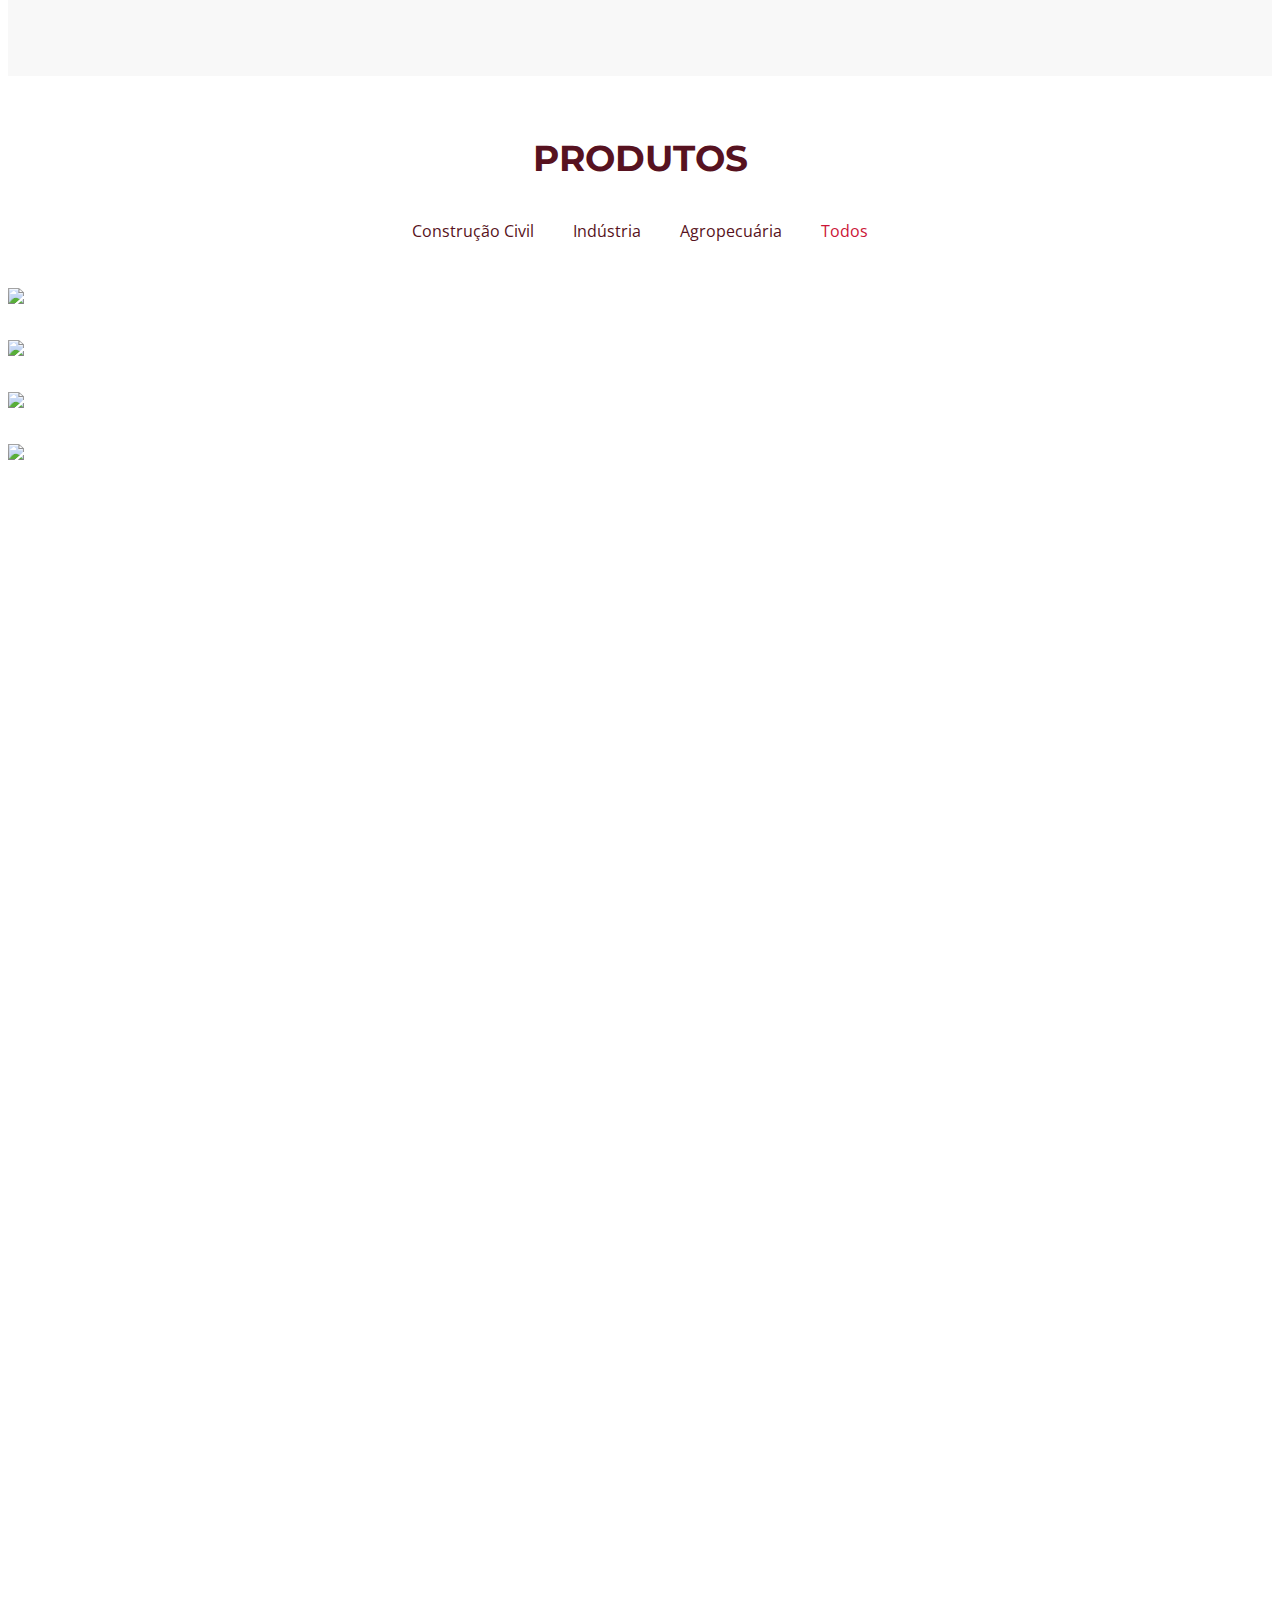
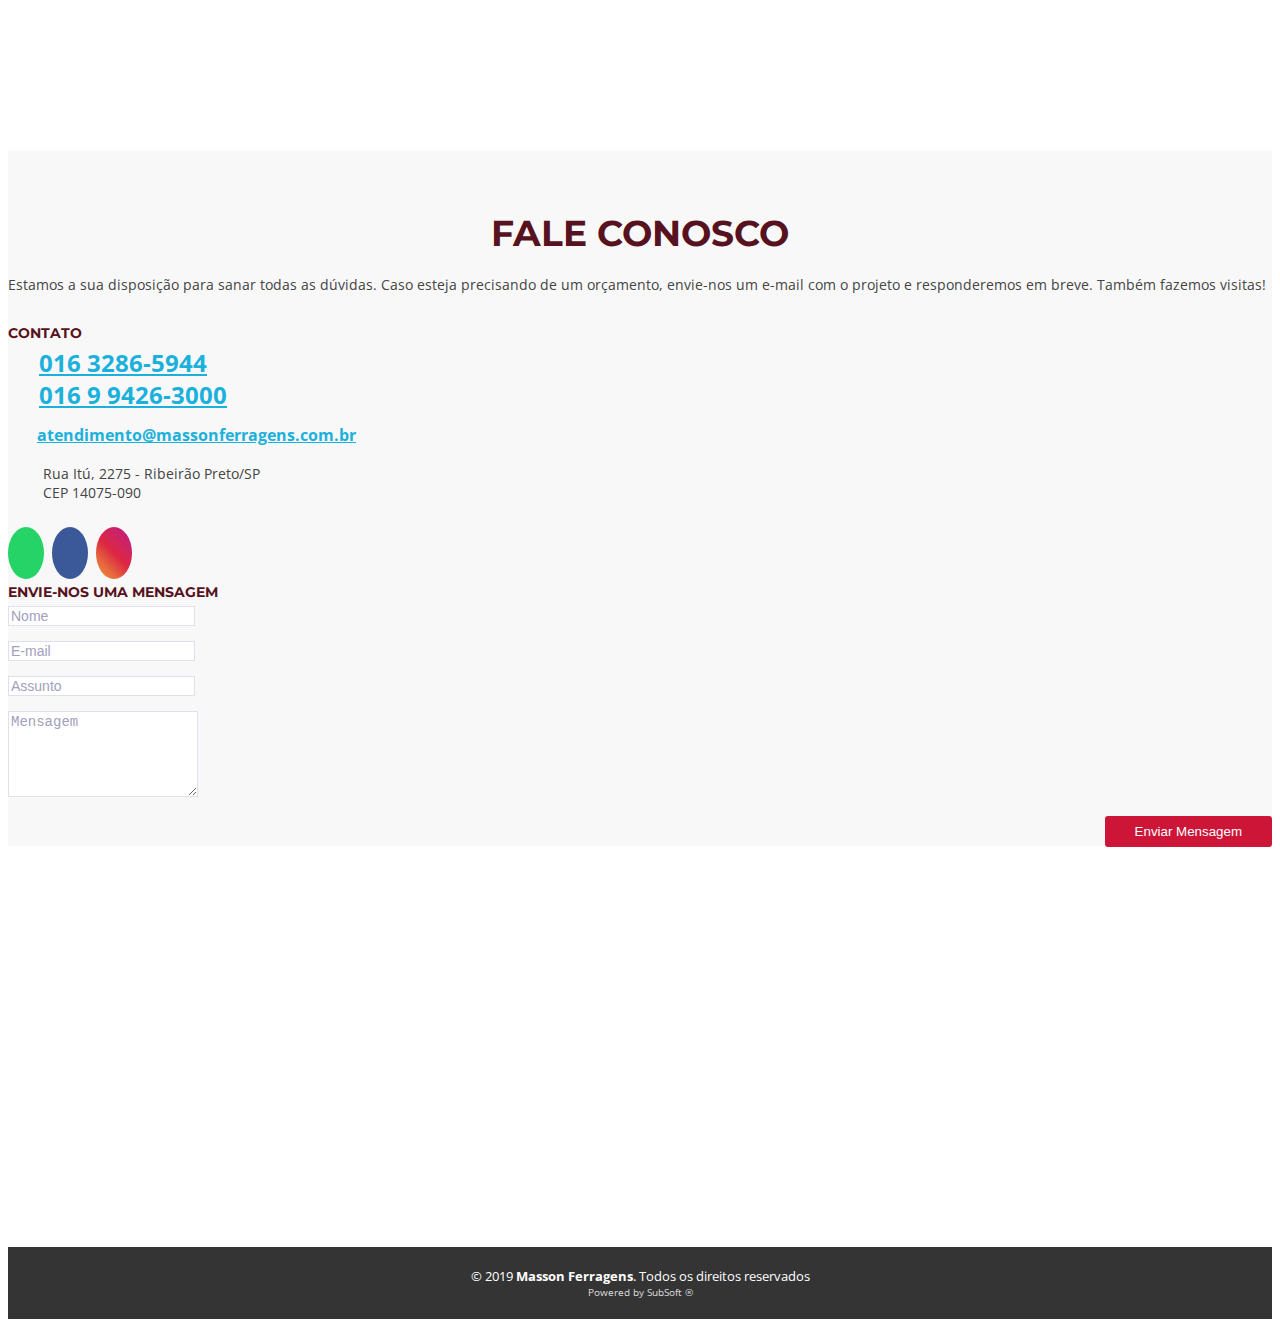
==== commit fbbcdf9d: "Update call to action text" ====
--- a/index.html
+++ b/index.html
@@ -187,7 +187,7 @@
         <div class="row">
           <div class="col-lg-9 text-center text-lg-left">
             <h3 class="cta-title">Gostou de nós?</h3>
-            <p class="cta-text">Nós da Masson Ferragens agradecemos o seu interese. Caso esteja precisando de um orçamento,
+            <p class="cta-text">Nós da Masson Ferragens agradecemos o seu interesse. Caso esteja precisando de um orçamento,
               envie-nos um e-mail com o projeto e responderemos em breve.</p>
           </div>
           <div class="col-lg-3 cta-btn-container text-center">
--- a/css/style.css
+++ b/css/style.css
@@ -146,12 +146,11 @@
   line-height: 1px;
   font-family: "Open Sans", Arial, sans-serif;
   font-weight: normal;
-  border: 2px solid #FFF;
   box-shadow: 0 0 3px #00000060;
 }
 
 #topbar .social-links a i {
-  font-size: 22px;
+  font-size: 18px;
 }
 
 #topbar .social-links a:hover {
@@ -335,6 +334,32 @@
 #intro .intro-info .btn-contact i {
   font-size: 18px;
   color: #25d366;
+}
+
+#intro .intro-info .container-button-icon {
+  display: flex;
+  align-items: center;
+}
+
+#intro .intro-info .container-button-icon .btn-contact {
+  background: #128C7E;
+  color: #FFF;
+  border-color: #128C7E;
+}
+
+#intro .intro-info .container-button-icon .btn-contact:hover {
+  background: #075E54;
+  border-color: #075E54;
+}
+
+#intro .intro-info .container-button-icon i {
+  position: relative;
+  right: 18px;
+  padding: 12px 15px;
+  background: #25d366;
+  color: white;
+  font-size: 36px;
+  border-radius: 30px;
 }
 
 #intro .social-links {
@@ -1171,6 +1196,10 @@
   transition: 0.3s;
 }
 
+#contact .social-links a i {
+  vertical-align: middle;
+}
+
 #contact .social-links a.instagram {
   background: linear-gradient(45deg, #f09433 0%,#e6683c 25%,#dc2743 50%,#cc2366 75%,#bc1888 100%);
 }
@@ -1369,6 +1398,10 @@
   #intro .intro-info {
     text-align: center;
   }
+  
+  #intro .intro-info .container-button-icon {
+    justify-content: center;
+  }
 
   #intro .social-links {
     display: block;
@@ -1448,6 +1481,19 @@
     width: 100%;
     margin: 20px 0 0 0;
   }
+  
+  #intro .intro-info .container-button-icon {
+    position: relative;
+  }
+  
+  #intro .intro-info .container-button-icon i {
+    position: absolute;
+    right: -24px;
+    top: 14px;
+    padding: 16px 19px;
+    font-size: 42px;
+    border-radius: 40px;
+  }
 
   .section-header p {
     width: 100%;
